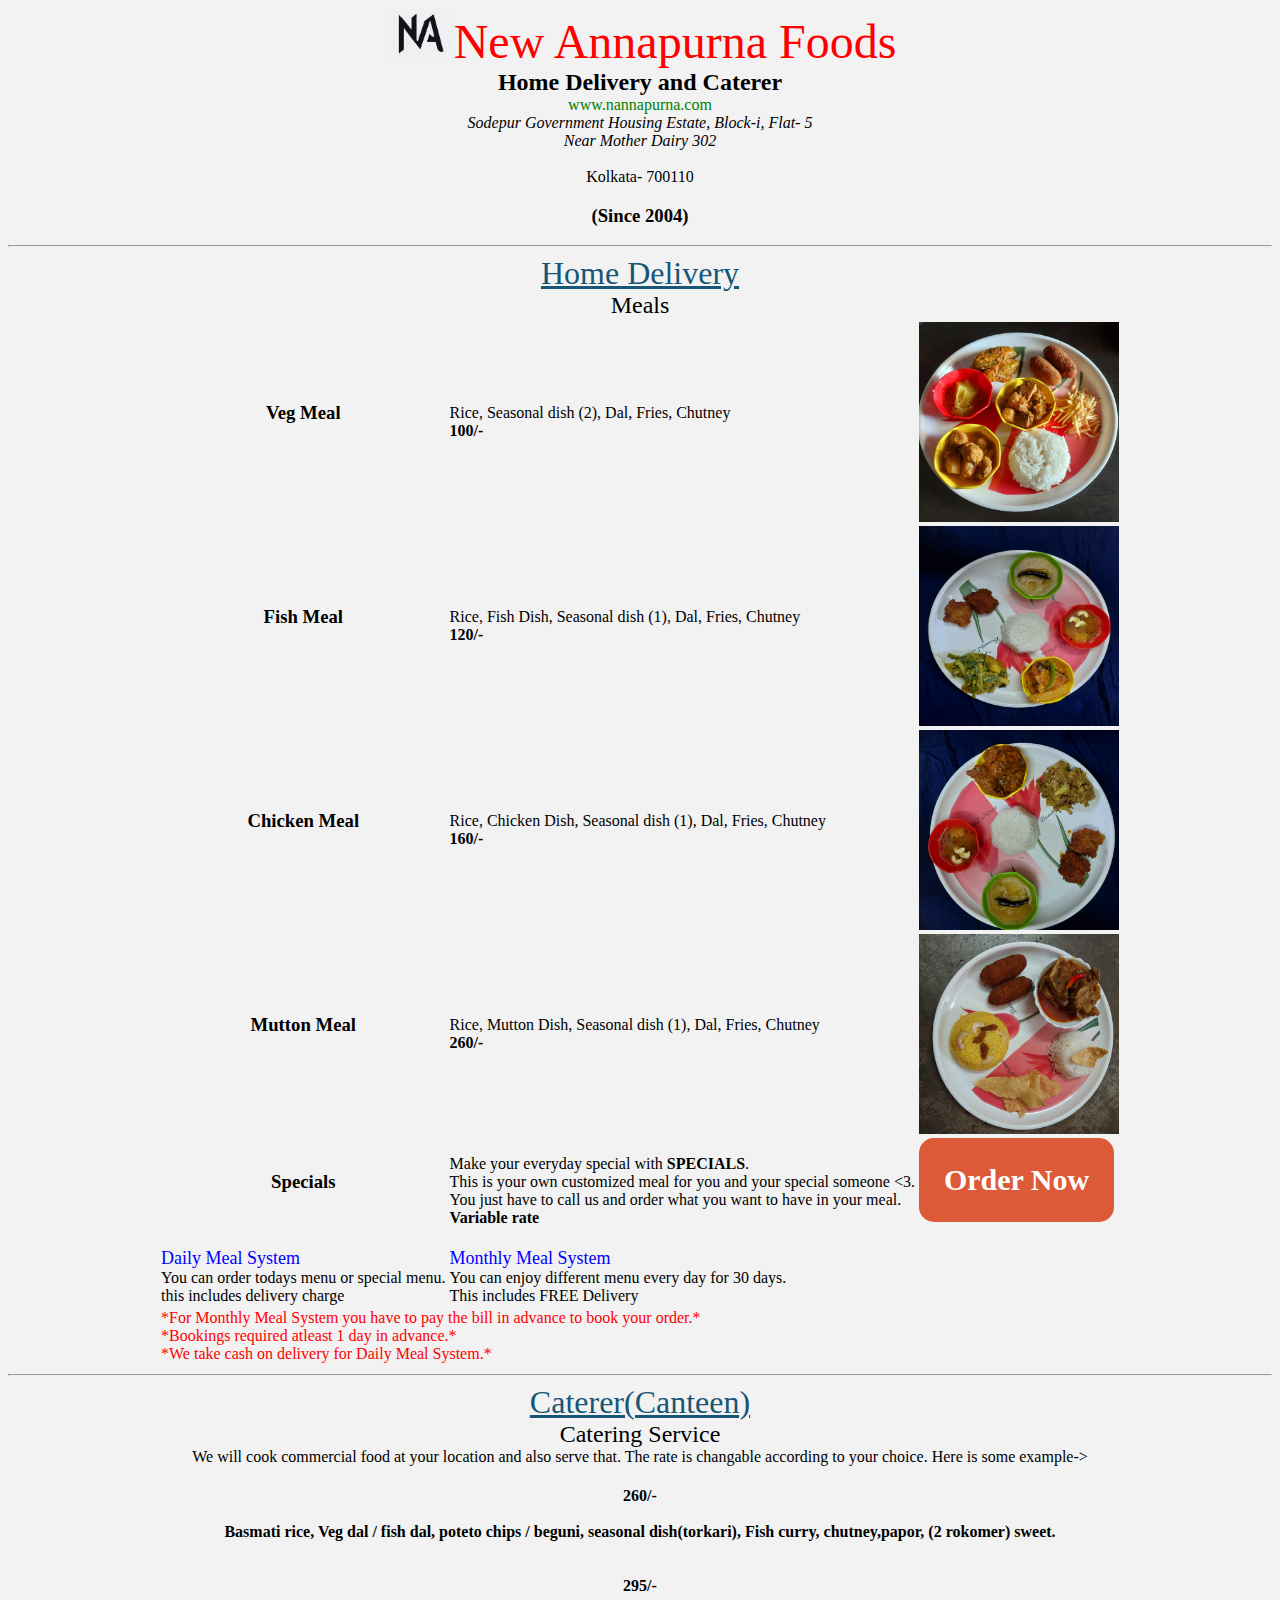
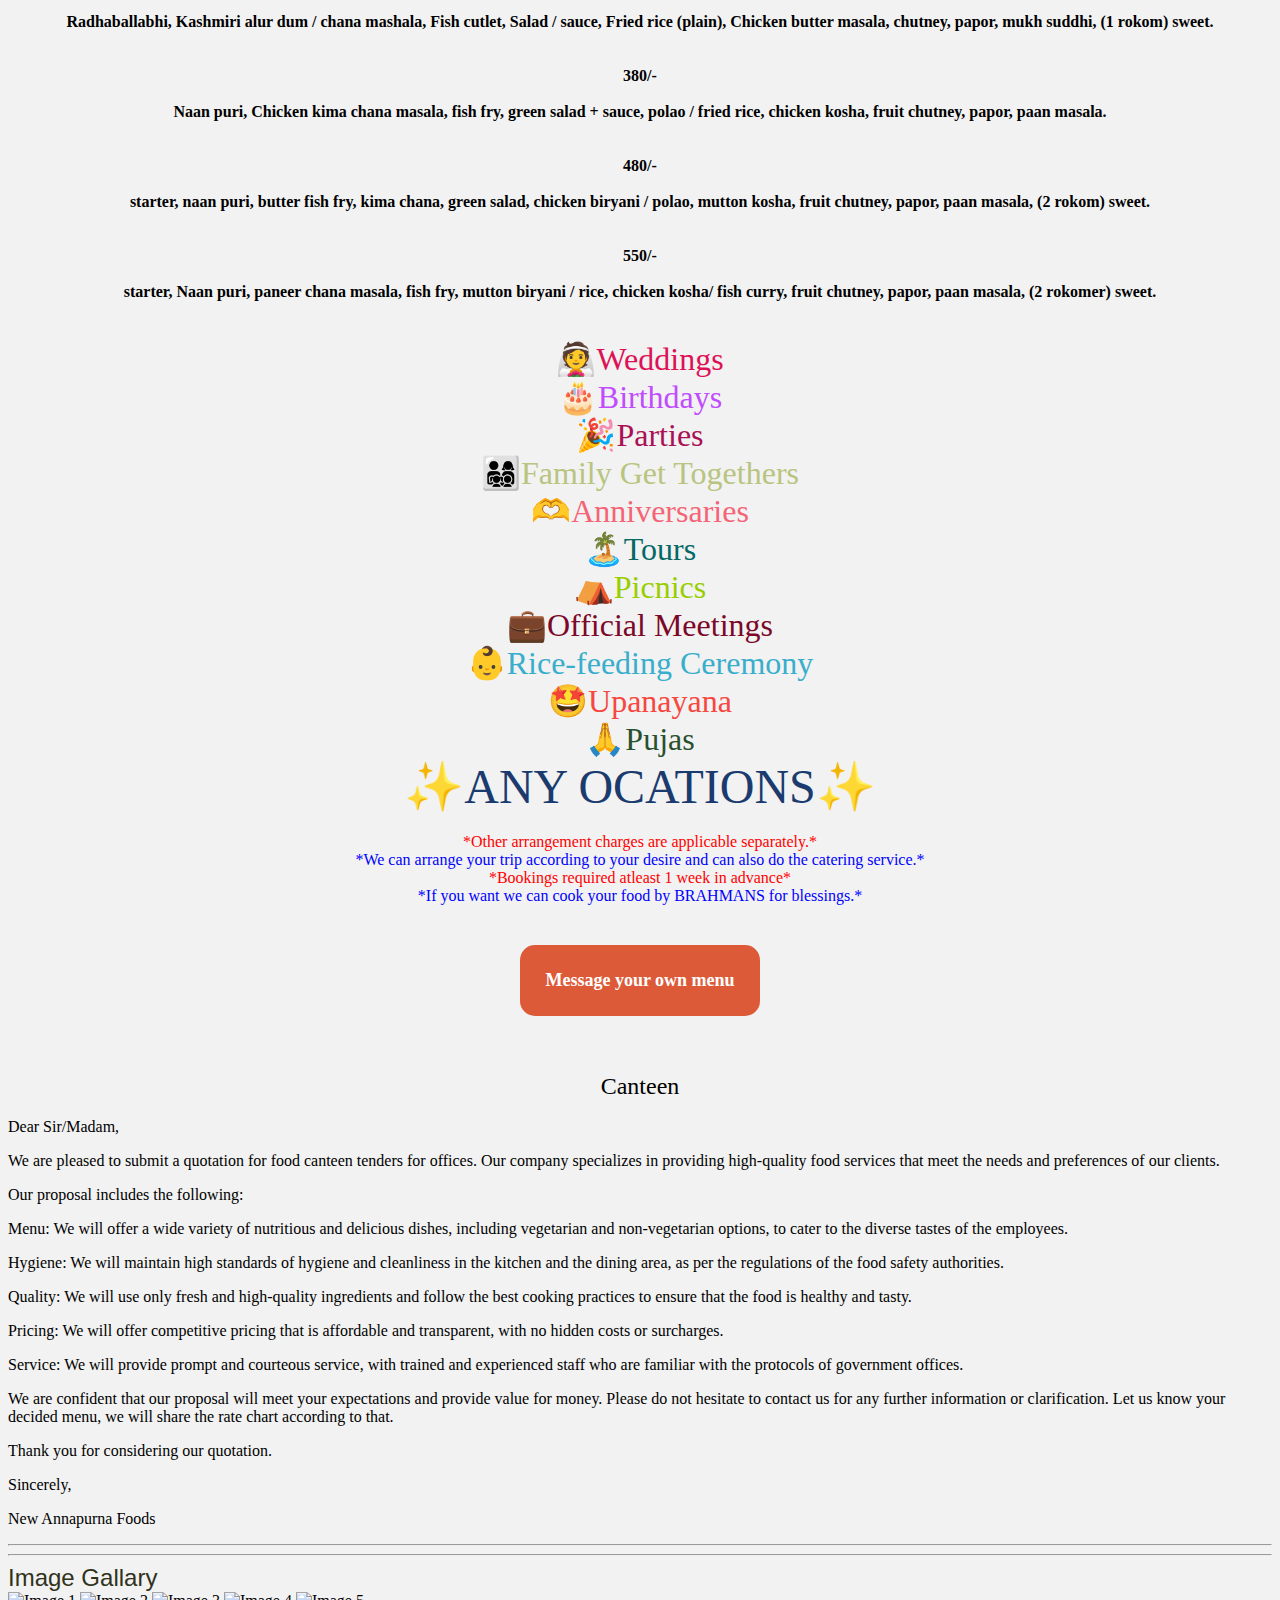
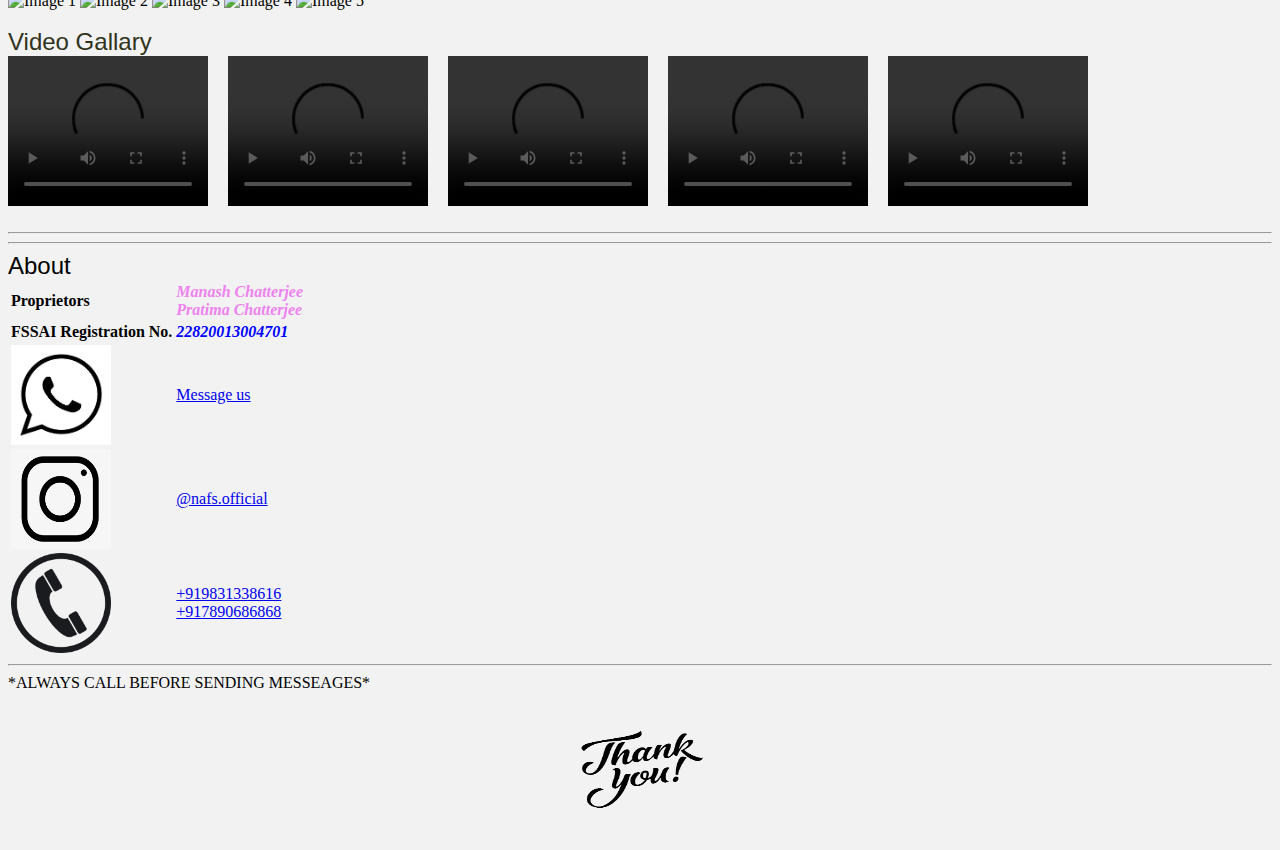
==== Index.html @ 5063ebea "update Index.html" ====
<html>
<head> <title> New Annapurna Home Delivery & Caterer </title><!-- Google tag (gtag.js) -->
    <script async src="https://www.googletagmanager.com/gtag/js?id=G-FZ71G2D14E">
    </script>
    <script>
      window.dataLayer = window.dataLayer || [];
      function gtag(){dataLayer.push(arguments);}
      gtag('js', new Date());
    
      gtag('config', 'G-FZ71G2D14E');
    </script>
    <style>
	#order
	a:link, a:visited {
  background-color: #dd5a39;
  color: white;
  padding: 25px;
  text-align: center;
  text-decoration: none;
  font-size: 30px;
  display: inline-block;
  border-radius: 15px;
}
#order
a:hover, a:active {
  background-color: rgb(212, 63, 26);
  box-shadow: rgb(83, 83, 83) 0 15px 17px 0;

}
</style></Head>
<body bgcolor="#f2f2f2">
<center>
<img src ="logo.jpg" height="50" width="70"><font face="Algerian";font color="Red"font size="20">New Annapurna Foods</font><br>
<font face="Lucida";font size="5"><b>Home Delivery and Caterer</b></font><br> <font color="Green">www.nannapurna.com</font><br><address> Sodepur Government Housing Estate, Block-i, Flat- 5<br> Near Mother Dairy 302</address>
<br> Kolkata- 700110<br>
<h3>(Since 2004)</h3><hr>
<font face="Cooper Black";font size="6";font color="175676"><u> Home Delivery </u></font><br>
<font face="cursive";font size="5">Meals</font>
<table>
<tr>
<th><h3>Veg Meal</h3></th>
<td>Rice, Seasonal dish (2), Dal, Fries, Chutney<br><b>100/-</b></td>
<td><img src="veg meal.jpg" height= "200" width= "200"></td>
</tr>
<tr>
<th><h3>Fish Meal</h3></th>
<td>Rice, Fish Dish, Seasonal dish (1), Dal, Fries, Chutney<br><b>120/-</b></td>
<td><img src="fish meal.jpg" height= "200" width= "200"></td>
</tr>
<tr>
<th><h3>Chicken Meal</h3></th>
<td>Rice, Chicken Dish, Seasonal dish (1), Dal, Fries, Chutney<br><b>160/-</b></td>
<td><img src="chicken meal.jpg" height= "200" width= "200"></td>
</tr>
<tr>
<th><h3>Mutton Meal</h3></th>
<td>Rice, Mutton Dish, Seasonal dish (1), Dal, Fries, Chutney<br><b>260/-</b></td>
<td><img src="mutton meal.jpg" height= "200" width= "200"></td>
</tr>
<tr>
<th><h3>Specials</h3></th>
<td>Make your everyday special with <b>SPECIALS</b>.<br> This is your own customized meal for you and your special someone <3.<br> You just have to call us and order what you want to have in your meal.<br><b>Variable rate</b></td>
<td><h4 id="order"><a href="tel:+919831338616" target="_blank">Order Now</a></h4></td>
</tr>
<tr>
<td>
<font size="4";font color="blue"> Daily Meal System </font>
<br> You can order todays menu or special menu.
<br> this includes delivery charge
</td>
<td>
<font size="4";font color="blue"> Monthly Meal System </font>
<br> You can enjoy different menu every day for 30 days.
<br> This includes FREE Delivery
</td>
<td></td>
</tr>
<tr>
<td colspan="3">
<font size="3";font color="red">*For Monthly Meal System you have to pay the bill in advance to book your order.*</font><br>
<font size="3";font color="red">*Bookings required atleast 1 day in advance.*</font><br>
<font size="3";font color="red">*We take cash on delivery for Daily Meal System.*</font><br>
</td>
</tr>
</table>

<hr>
<font face="Cooper Black";font size="6";font color="175676"><u> Caterer(Canteen) </u></font><br>
<font face="cursive";font size="5">Catering Service</font><br>
We will cook commercial food at your location and also serve that. The rate is changable according to your choice. Here is some example-><br>
<h4><b>260/-</b><br><br>

Basmati rice, Veg dal / fish dal, poteto chips / beguni, seasonal dish(torkari), Fish curry, chutney,papor, (2 rokomer) sweet. <br><br><br>

<b>295/-</b><br><br>

 Radhaballabhi, Kashmiri alur dum / chana mashala, Fish cutlet, Salad / sauce, Fried rice (plain), Chicken butter masala, chutney, papor, mukh suddhi, (1 rokom) sweet. <br><br><br>

<b>380/-</b><br><br>

Naan puri, Chicken kima chana masala, fish fry, green salad + sauce, polao / fried rice, chicken kosha, fruit chutney, papor, paan masala. <br><br><br>

<b>480/-</b><br><br>

starter, naan puri, butter fish fry, kima chana, green salad, chicken biryani / polao, mutton kosha, fruit chutney, papor, paan masala, (2 rokom) sweet. <br><br><br>

<b>550/-</b><br><br>

starter, Naan puri, paneer chana masala, fish fry, mutton biryani / rice, chicken kosha/ fish curry, fruit chutney, papor, paan masala, (2 rokomer) sweet. <br></h4><br>


 <font face= "Georgia"; font color="DD1155"; font size="6">👰Weddings</font>
<br>
<font face= "Georgia"; font color="C04CFD"; font size="6">🎂Birthdays</font>
<br>
<font face= "Georgia"; font color="AA1155"; font size="6">🎉Parties</font>
<br>
<font face= "Georgia"; font color="B8C480"; font size="6">👨‍👩‍👧‍👦Family Get Togethers</font>
<br>
<font face= "Georgia"; font color="F56476"; font size="6">🫶Anniversaries</font>
<br>
<font face= "Georgia"; font color="046865"; font size="6">🏝️Tours</font>
<br>
<font face= "Georgia"; font color="98CE00"; font size="6">⛺Picnics</font>
<br>

<font face= "Georgia"; font color="7B0828"; font size="6">💼Official Meetings</font>
<br>
<font face= "Georgia"; font color="38AECC"; font size="6">👶Rice-feeding Ceremony</font>
<br>
<font face= "Georgia"; font color="F64740"; font size="6">🤩Upanayana</font>
<br>
<font face= "Georgia"; font color="28502E"; font size="6">🙏Pujas</font>
<br>
<font face= "Georgia"; font color="1B3B6F"; font size="7">✨ANY OCATIONS✨</font>
<br>
<br>
<font size="3";font color="red">*Other arrangement charges are applicable separately.*</font><br>
<font size="3";font color="blue">*We can arrange your trip according to your desire and can also do the catering service.*</font><br>
<font size="3";font color="red">*Bookings required atleast 1 week in advance*</font><br>
<font size="3";font color="blue">*If you want we can cook your food by BRAHMANS for blessings.*</font>

<br>
<br>
<h4 id="order">
<a href="https://wa.me/message/JESTJLVNZFCLF1"> <font face="Cooper Black";font size="4">Message your own menu</font></a></h4>
<br>
<br>

<font face="cursive";font size="5">Canteen</font><br><br></center>
Dear Sir/Madam,

<p>We are pleased to submit a quotation for food canteen tenders for offices. Our company specializes in providing high-quality food services that meet the needs and preferences of our clients.</p>

<p>Our proposal includes the following:</p>

<p>Menu: We will offer a wide variety of nutritious and delicious dishes, including vegetarian and non-vegetarian options, to cater to the diverse tastes of the employees.</p>

<p>Hygiene: We will maintain high standards of hygiene and cleanliness in the kitchen and the dining area, as per the regulations of the food safety authorities.</p>

<p>Quality: We will use only fresh and high-quality ingredients and follow the best cooking practices to ensure that the food is healthy and tasty.</p>

<p>Pricing: We will offer competitive pricing that is affordable and transparent, with no hidden costs or surcharges.</p>

<p>Service: We will provide prompt and courteous service, with trained and experienced staff who are familiar with the protocols of government offices.</p>

<p>We are confident that our proposal will meet your expectations and provide value for money. Please do not hesitate to contact us for any further information or clarification. Let us know your decided menu, we will share the rate chart according to that.</p>

<p>Thank you for considering our quotation.<p>

<p>Sincerely,<p>

New Annapurna Foods
<hr>
<hr>

<font face= "Arial"; font color="30321C"; font size="5"> Image Gallary </font>
<div class="scroll-gallery">
  <div class="scroll-wrapper">
    <img src="image1.jpg" alt="Image 1">
    <img src="image2.jpg" alt="Image 2">
    <img src="image3.jpg" alt="Image 3">
    <img src="image4.jpg" alt="Image 4">
    <img src="image5.jpg" alt="Image 5">
  </div>
</div>
<br>
<font face= "Arial"; font color="30321C"; font size="5"> Video Gallary </font>

<!DOCTYPE html>
<html>
<head>
	<title>Video Gallery</title>
	<style>
		.video-gallery {
			display: flex;
			overflow-x: scroll;
			scrollbar-width: none;
			-ms-overflow-style: none;
		}
		.video-gallery::-webkit-scrollbar {
			display: none;
		}
		.video-item {
			margin-right: 20px;
		}
		.video-item:last-child {
			margin-right: 0;
		}
		.video-item video {
			width: 200px;
			height: 150px;
			object-fit: cover;
		}
	</style>
</head>
<body>
	<div class="video-gallery">
		<div class="video-item">
			<video controls>
				<source src="c.mp4" type="video/mp4">
			</video>
		</div>
		<div class="video-item">
			<video controls>
				<source src="video2.mp4" type="video/mp4">
			</video>
		</div>
		<div class="video-item">
			<video controls>
				<source src="video3.mp4" type="video/mp4">
			</video>
		</div>
		<div class="video-item">
			<video controls>
				<source src="video4.mp4" type="video/mp4">
			</video>
		</div>
		<div class="video-item">
			<video controls>
				<source src="video5.mp4" type="video/mp4">
			</video>
		</div>
	</div>
</body>
</html>
<br>

<hr>
<hr>
<font face= "Arial"; font color="black"; font size="5"> About </font>
<table>
<tr>
<td> <b>Proprietors</b></td>
<td>  <font color="violet"><b><i>Manash Chatterjee</i></b></font><br>
<font color="violet"><b><i>Pratima Chatterjee</i></b></font>
</td>
</tr>
<tr>
<td><b>FSSAI Registration No.</b>
</td>
<td> <font color="blue"><b><i>22820013004701</i></b></font>
</td>
</tr>
<tr>
<td><img src="wap.png" height="100" width="100">
</td>
<td><a href="https://wa.me/message/JESTJLVNZFCLF1"> Message us</a>
</td>
</tr>
<tr>
<td>
<img src="insta.png" height="100" width="100">
</td>
<td>
<a href="https://www.instagram.com/invites/contact/?i=167dop183yjb4&utm_content=r518wp4"> @nafs.official</a>
</td>
</tr>
<tr>
<td>
<img src="call.png" height="100" width="100"></td>
<td><a href="tel:+919831338616"> +919831338616 </a><br>
<a href="tel:+917890686868"> +917890686868 </a>
</td>
</tr>
</table>
<hr>
*ALWAYS CALL BEFORE SENDING MESSEAGES*
<center>
<a href="Thanks.html"><img src="thanks.png" height="150" width="200"></center></a>
</center>
</body>
</html>
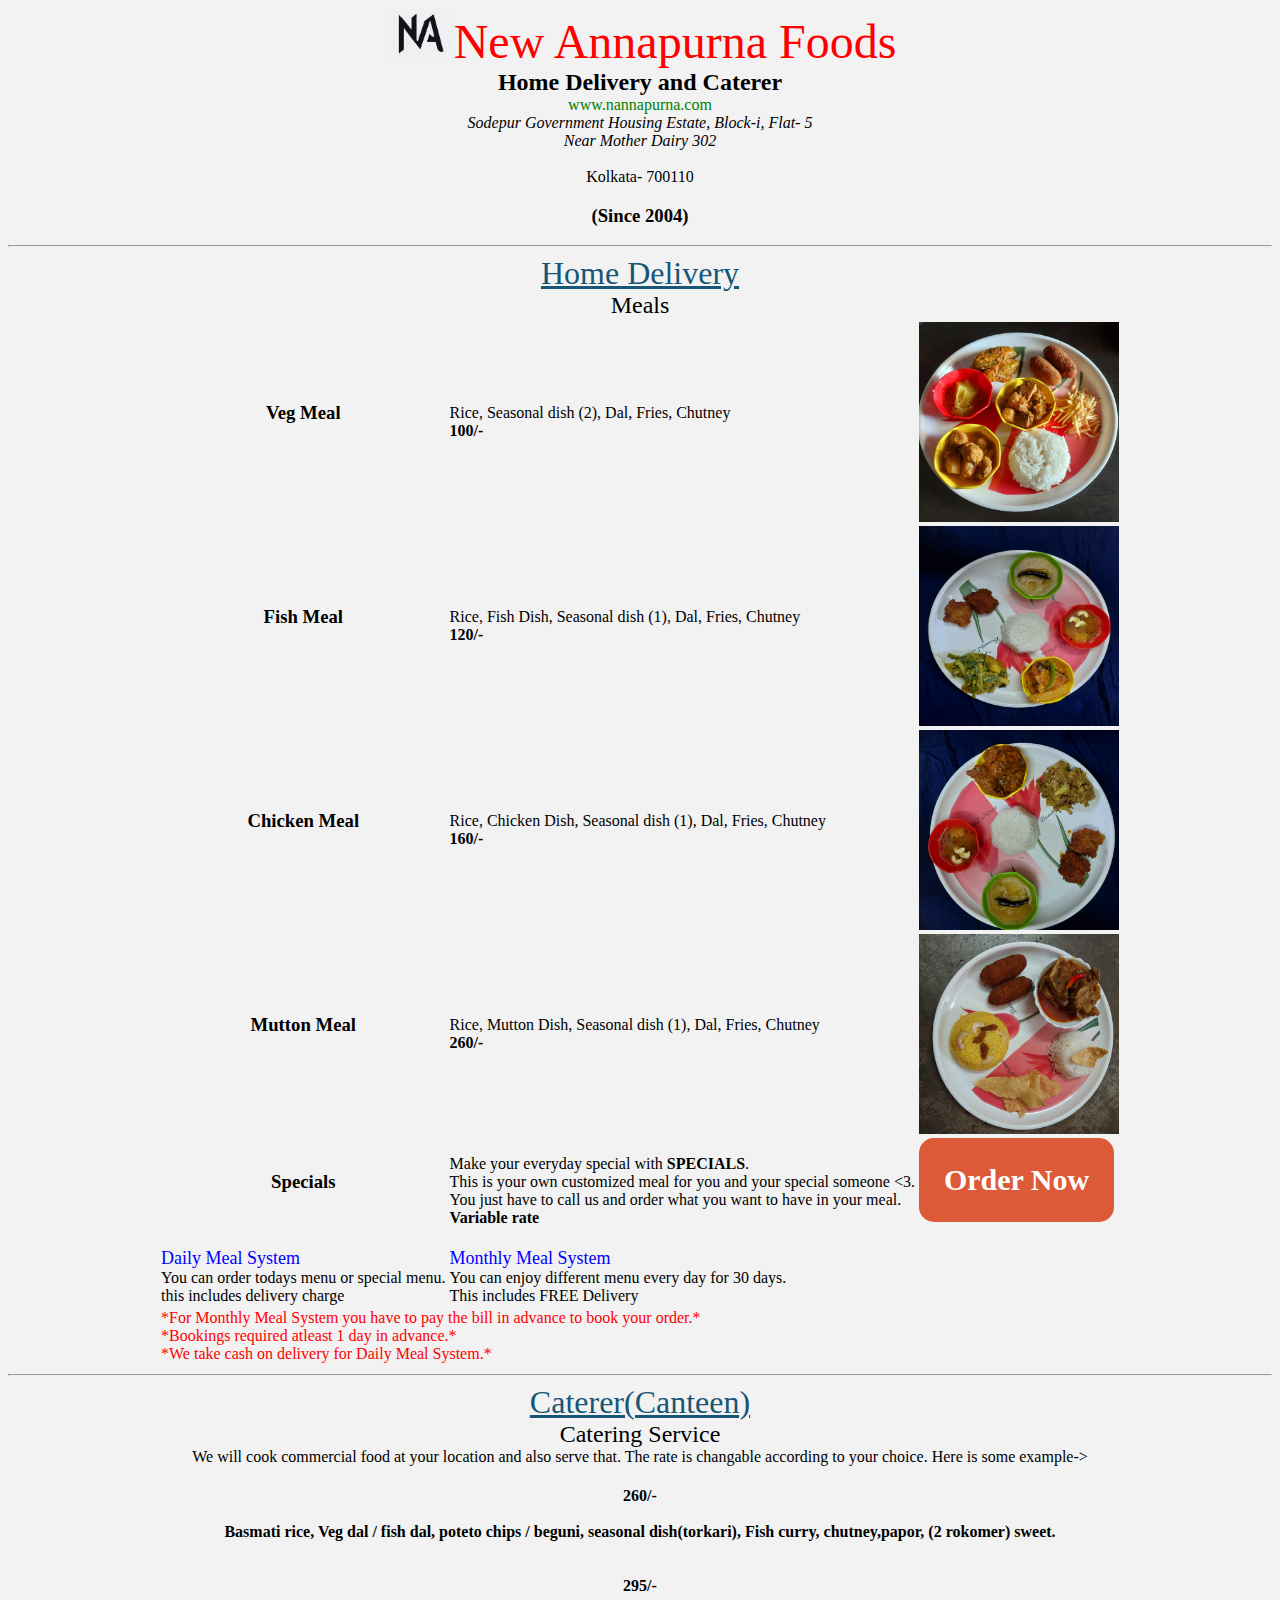
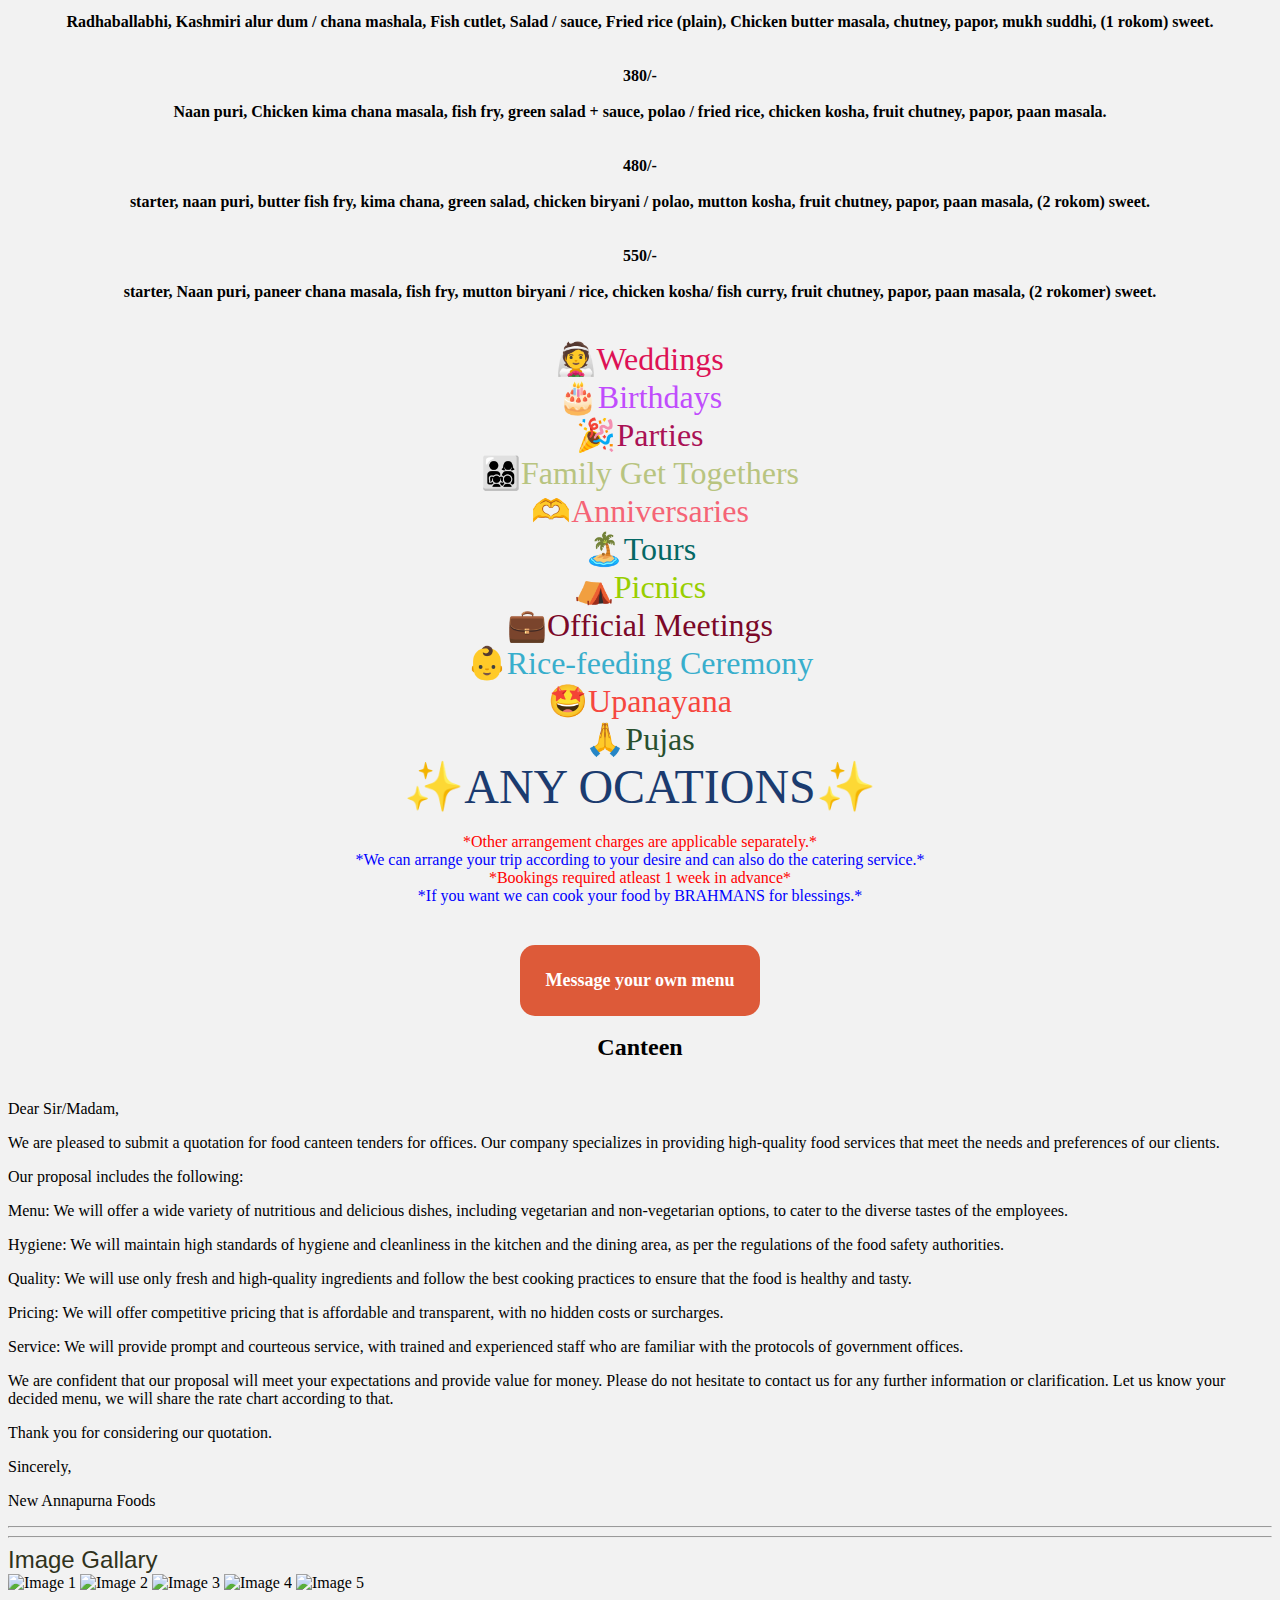
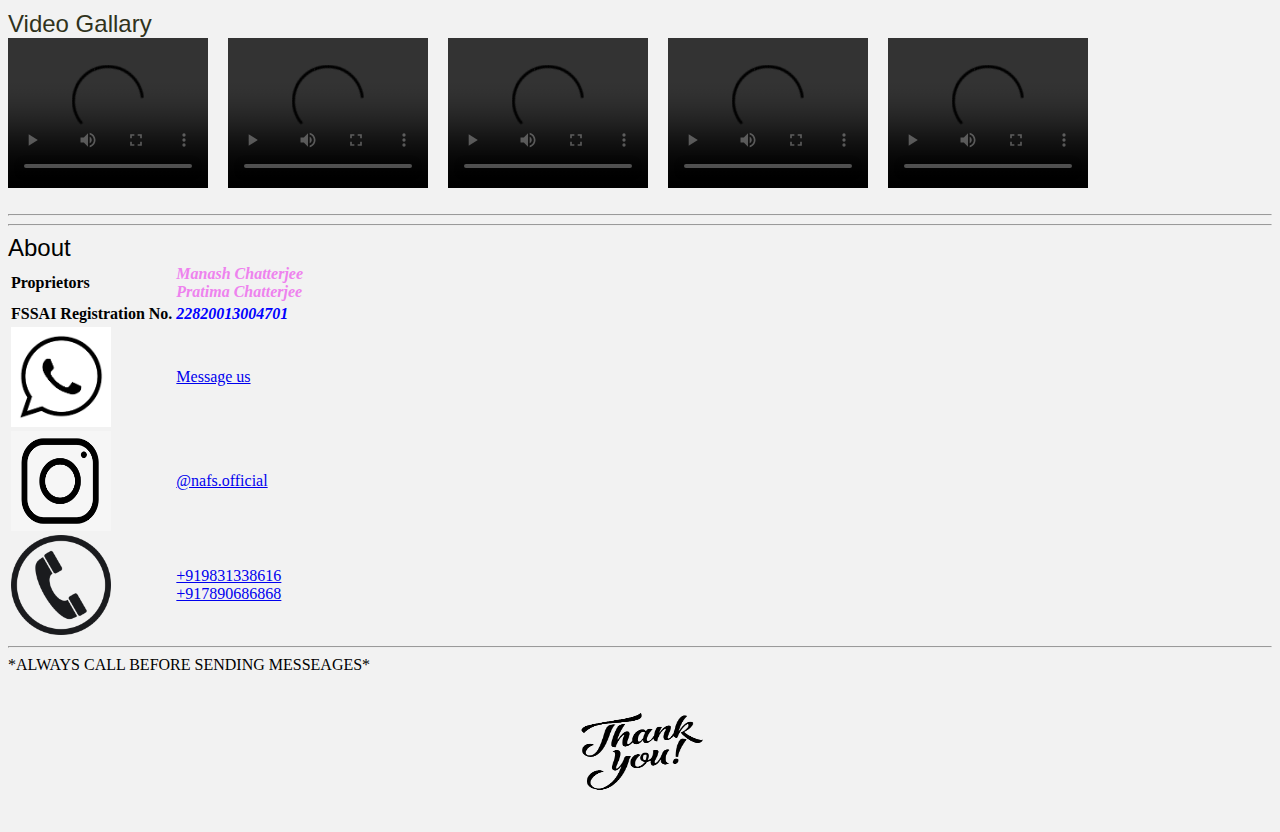
==== commit 298c42ae: "Update Index.html" ====
--- a/Index.html
+++ b/Index.html
@@ -9,7 +9,7 @@
     
       gtag('config', 'G-FZ71G2D14E');
     </script>
-    <style>
+	<style>
 	#order
 	a:link, a:visited {
   background-color: #dd5a39;
@@ -143,7 +143,7 @@
 <br>
 <br>
 <h4 id="order">
-<a href="https://wa.me/message/JESTJLVNZFCLF1"> <font face="Cooper Black";font size="4">Message your own menu</font></a></h4>
+<a href="https://wa.me/message/JESTJLVNZFCLF1"> <font face="Cooper Black";font size="4">Message your own menu</font></a>
 <br>
 <br>
 
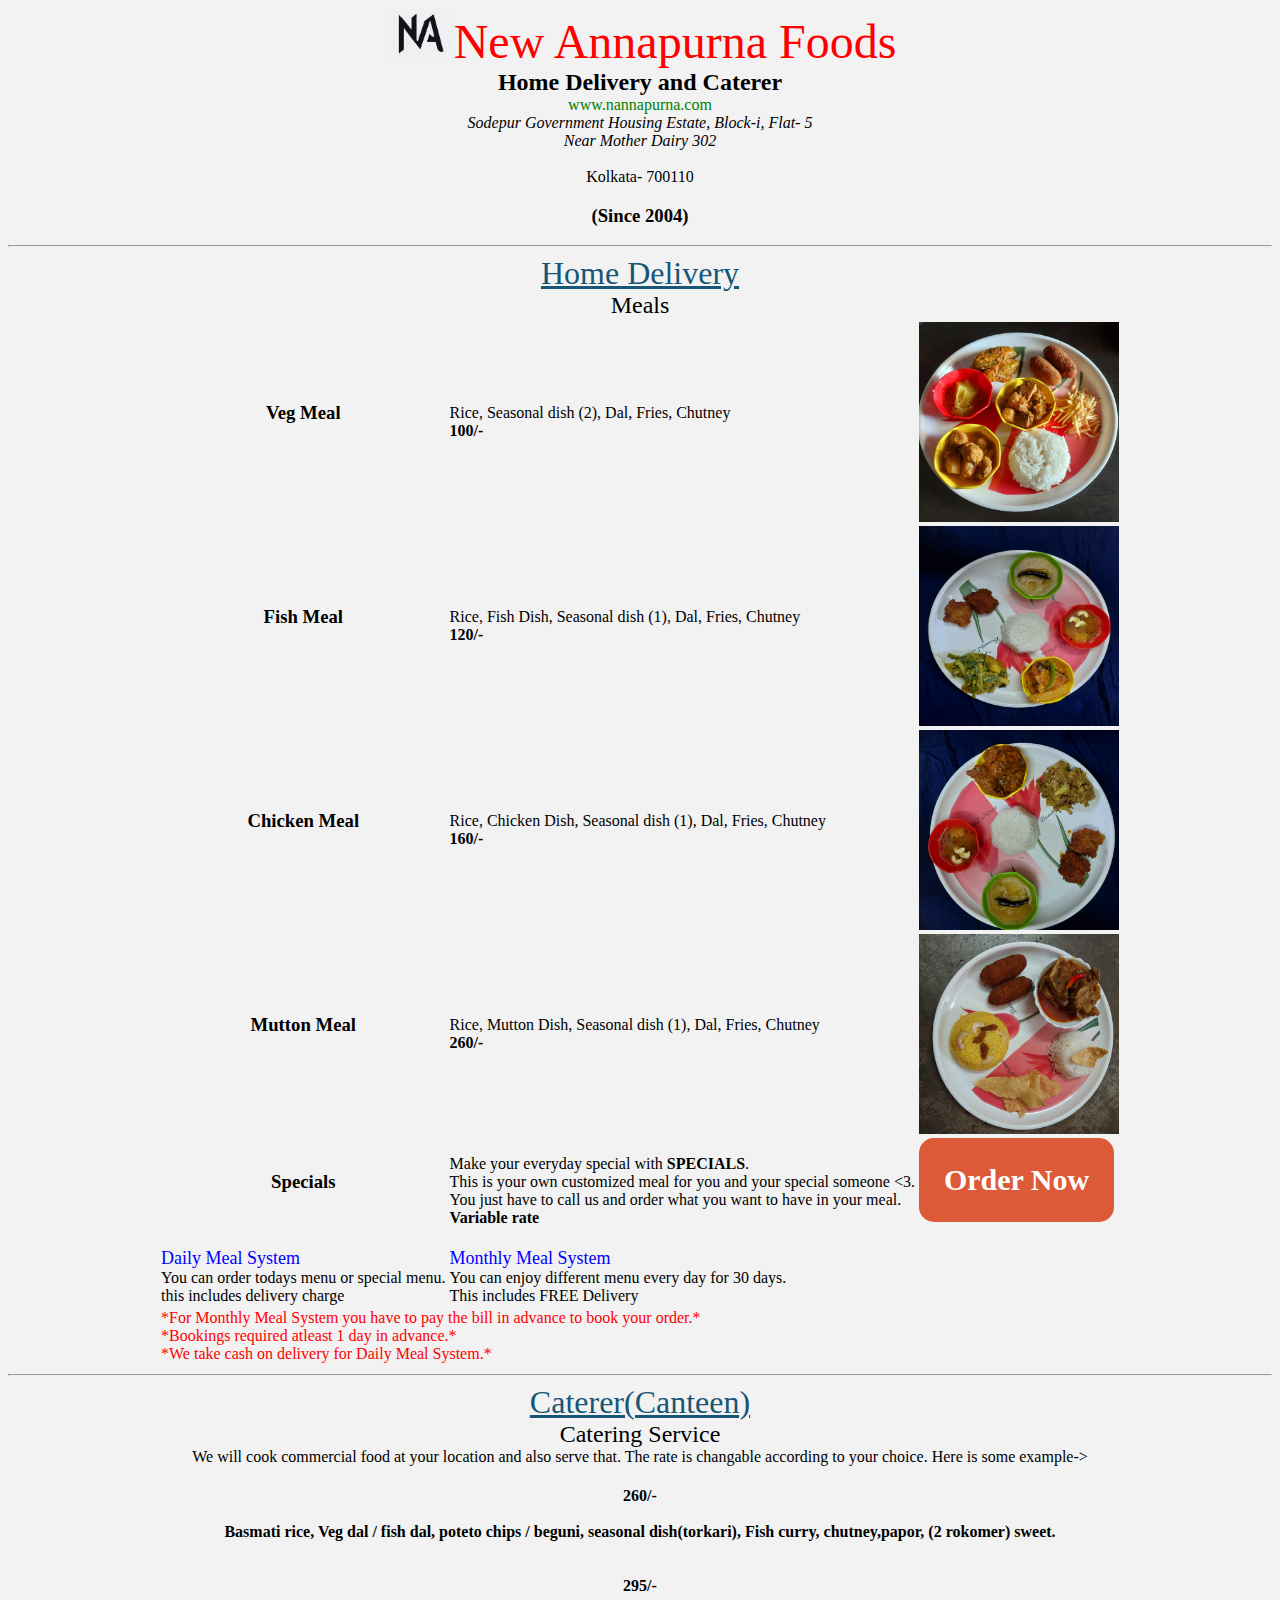
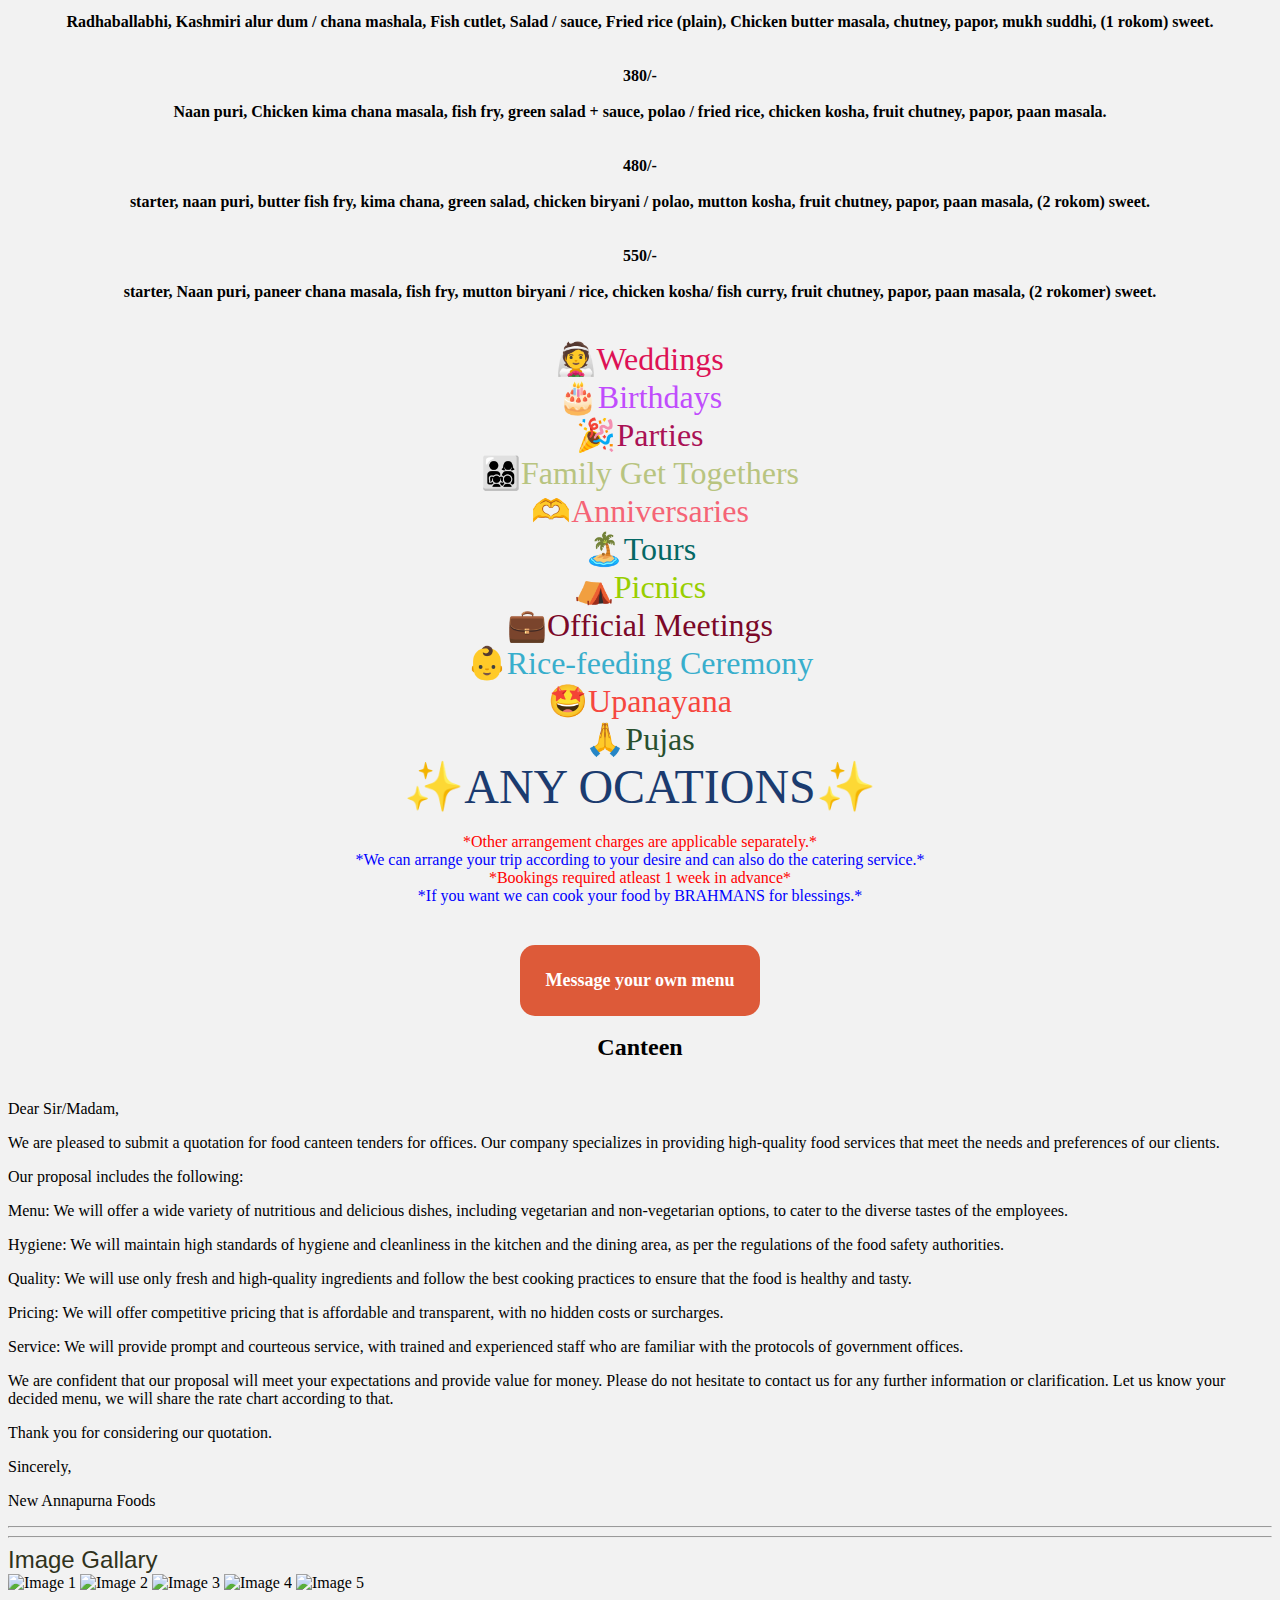
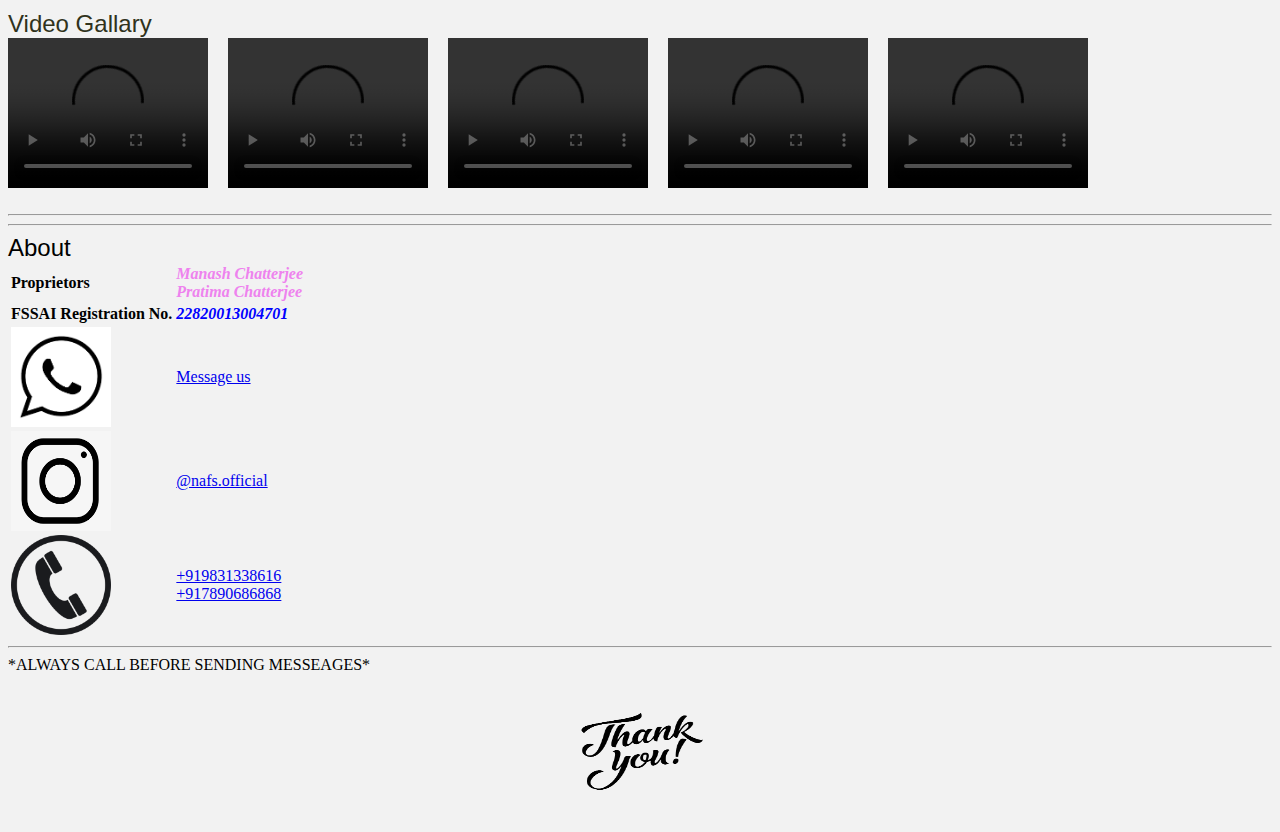
==== commit 8282e791: "update index.html" ====
--- a/Index.html
+++ b/Index.html
@@ -24,7 +24,7 @@
 #order
 a:hover, a:active {
   background-color: rgb(212, 63, 26);
-  box-shadow: rgb(83, 83, 83) 0 15px 17px 0;
+  box-shadow: rgb(83, 83, 83) 10px 25px 30px;
 
 }
 </style></Head>
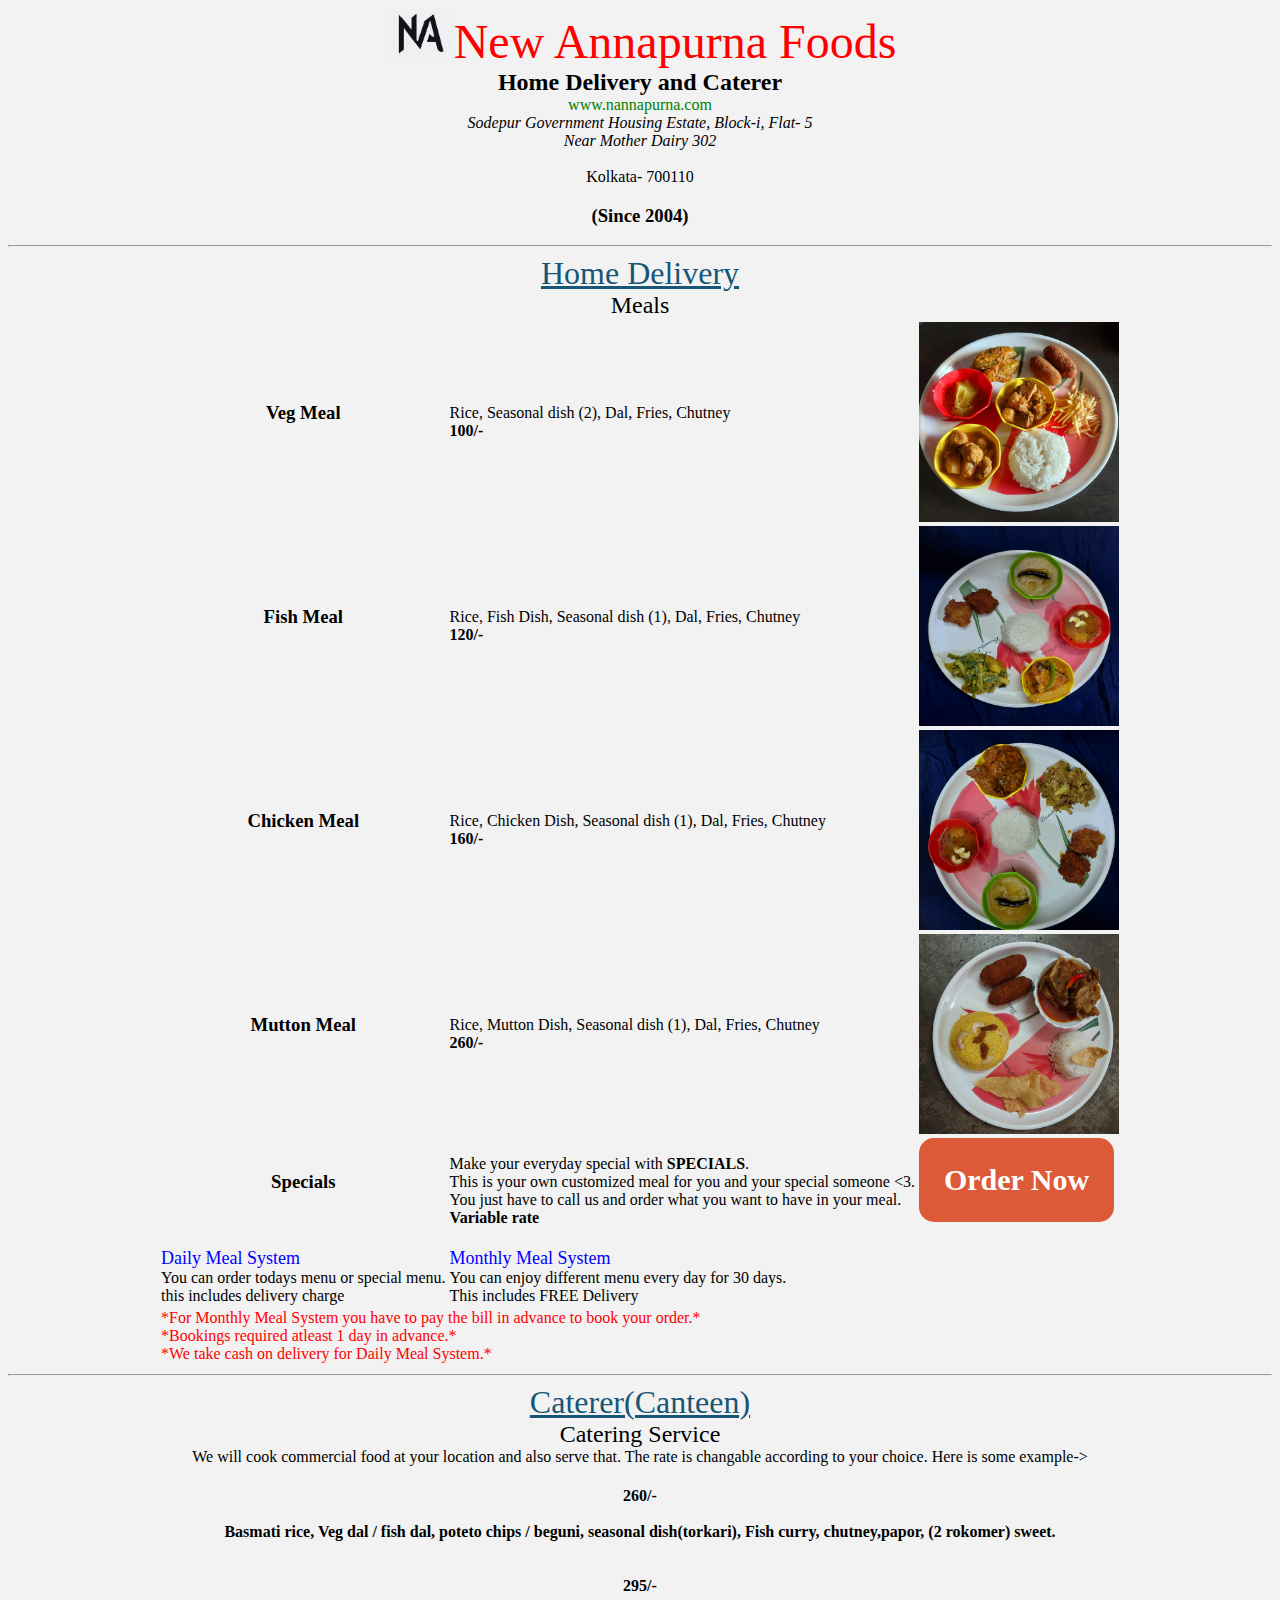
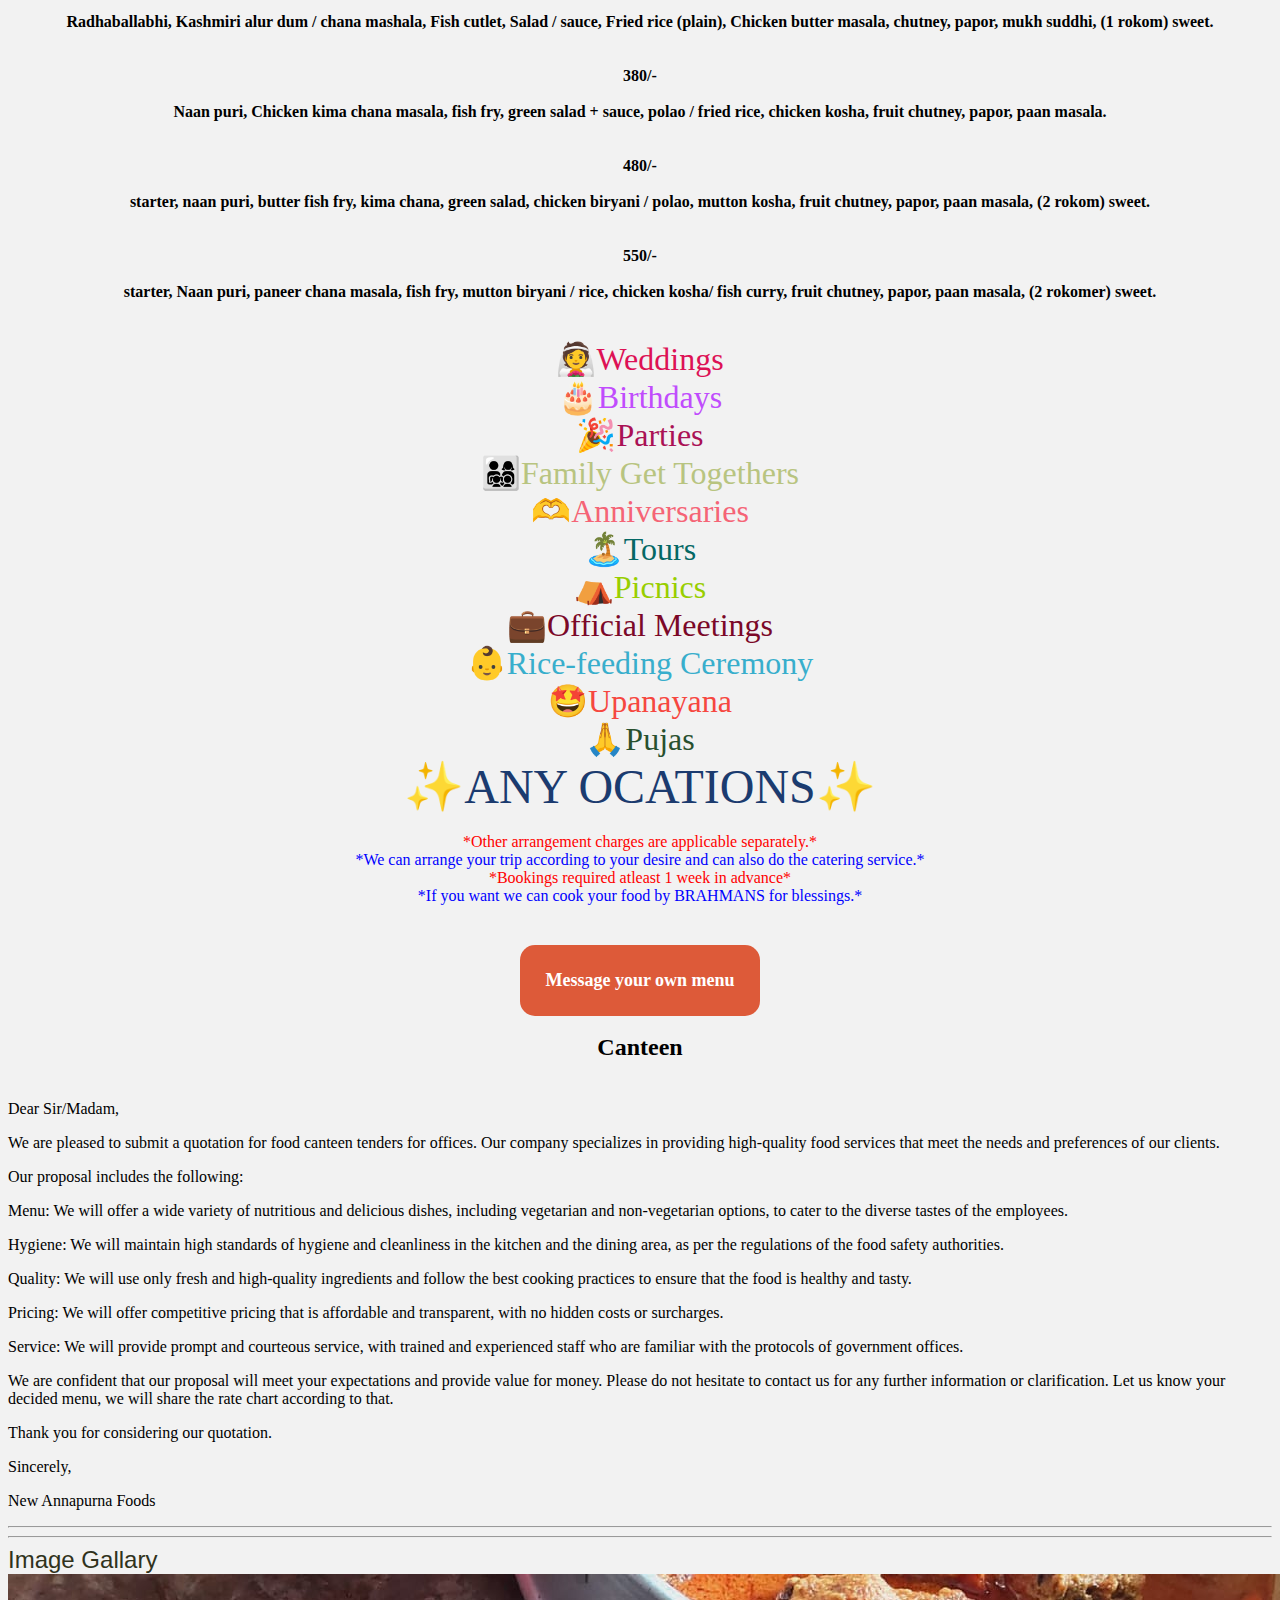
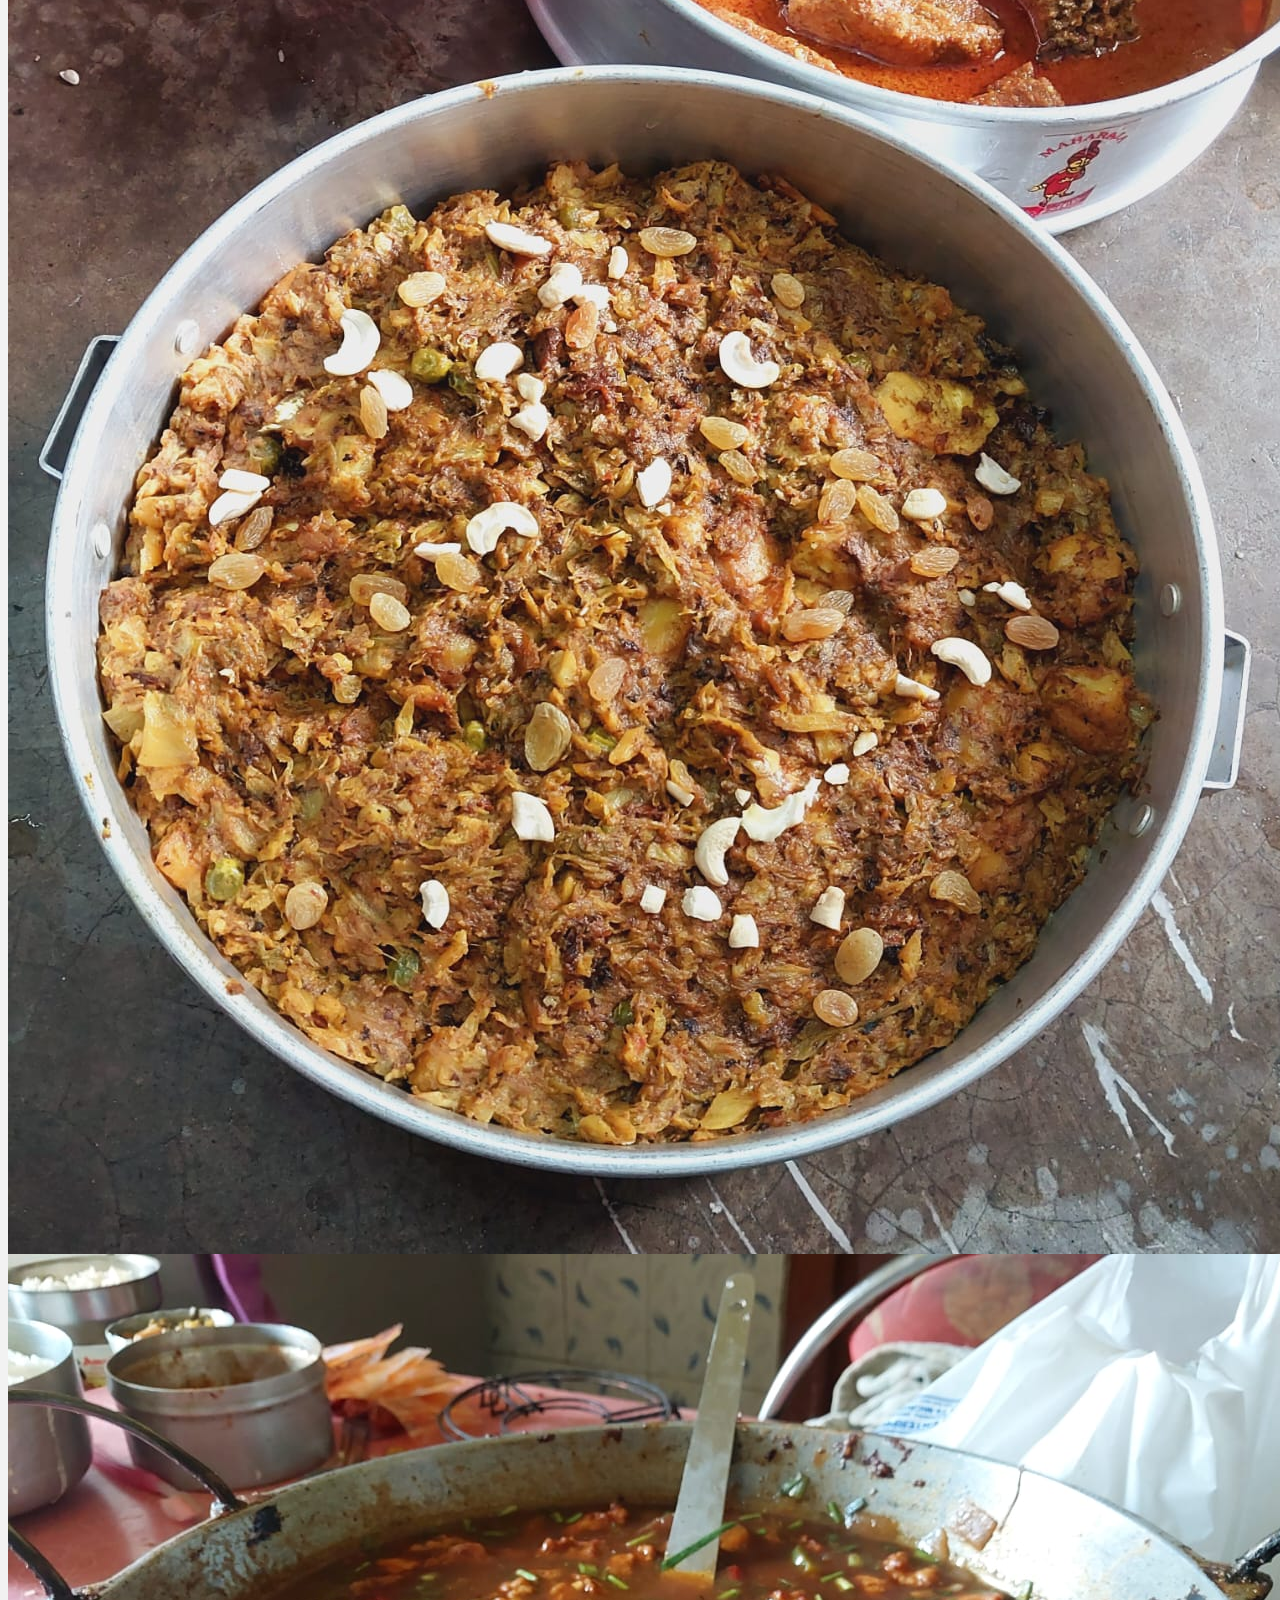
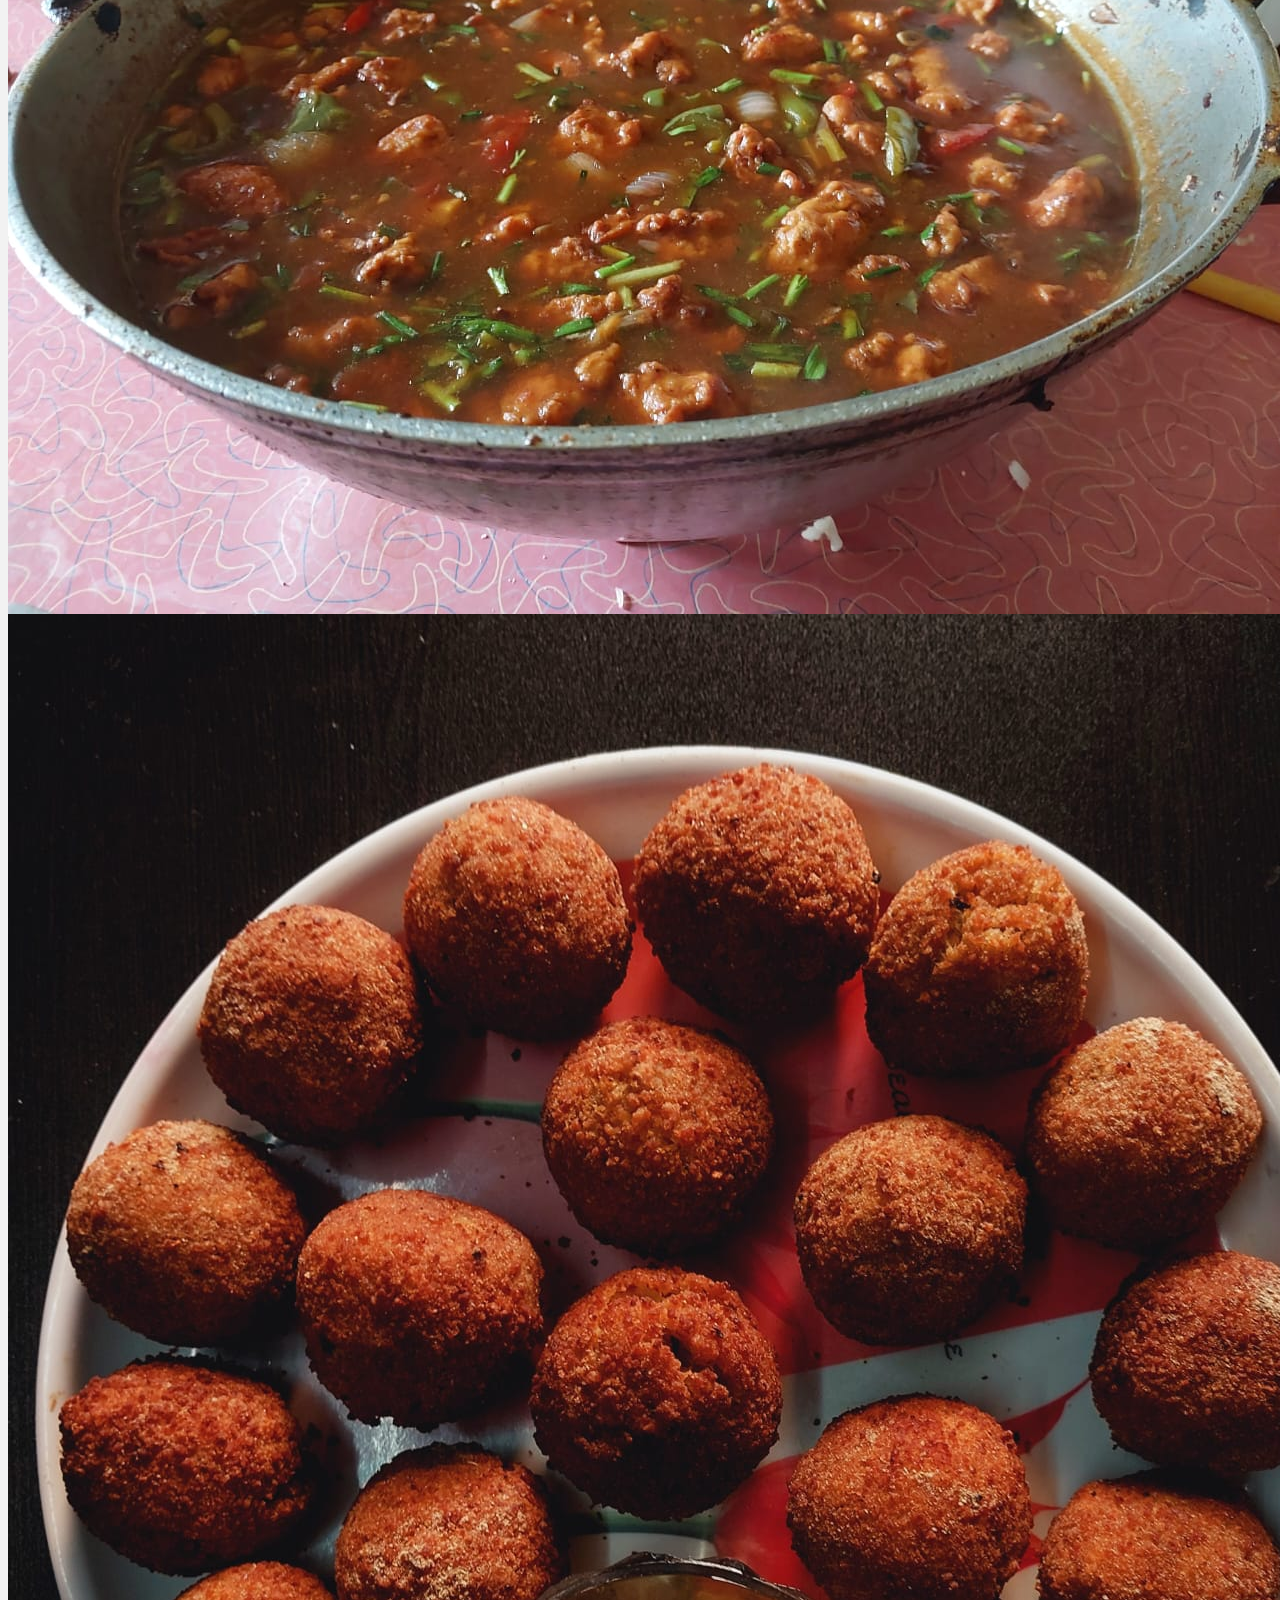
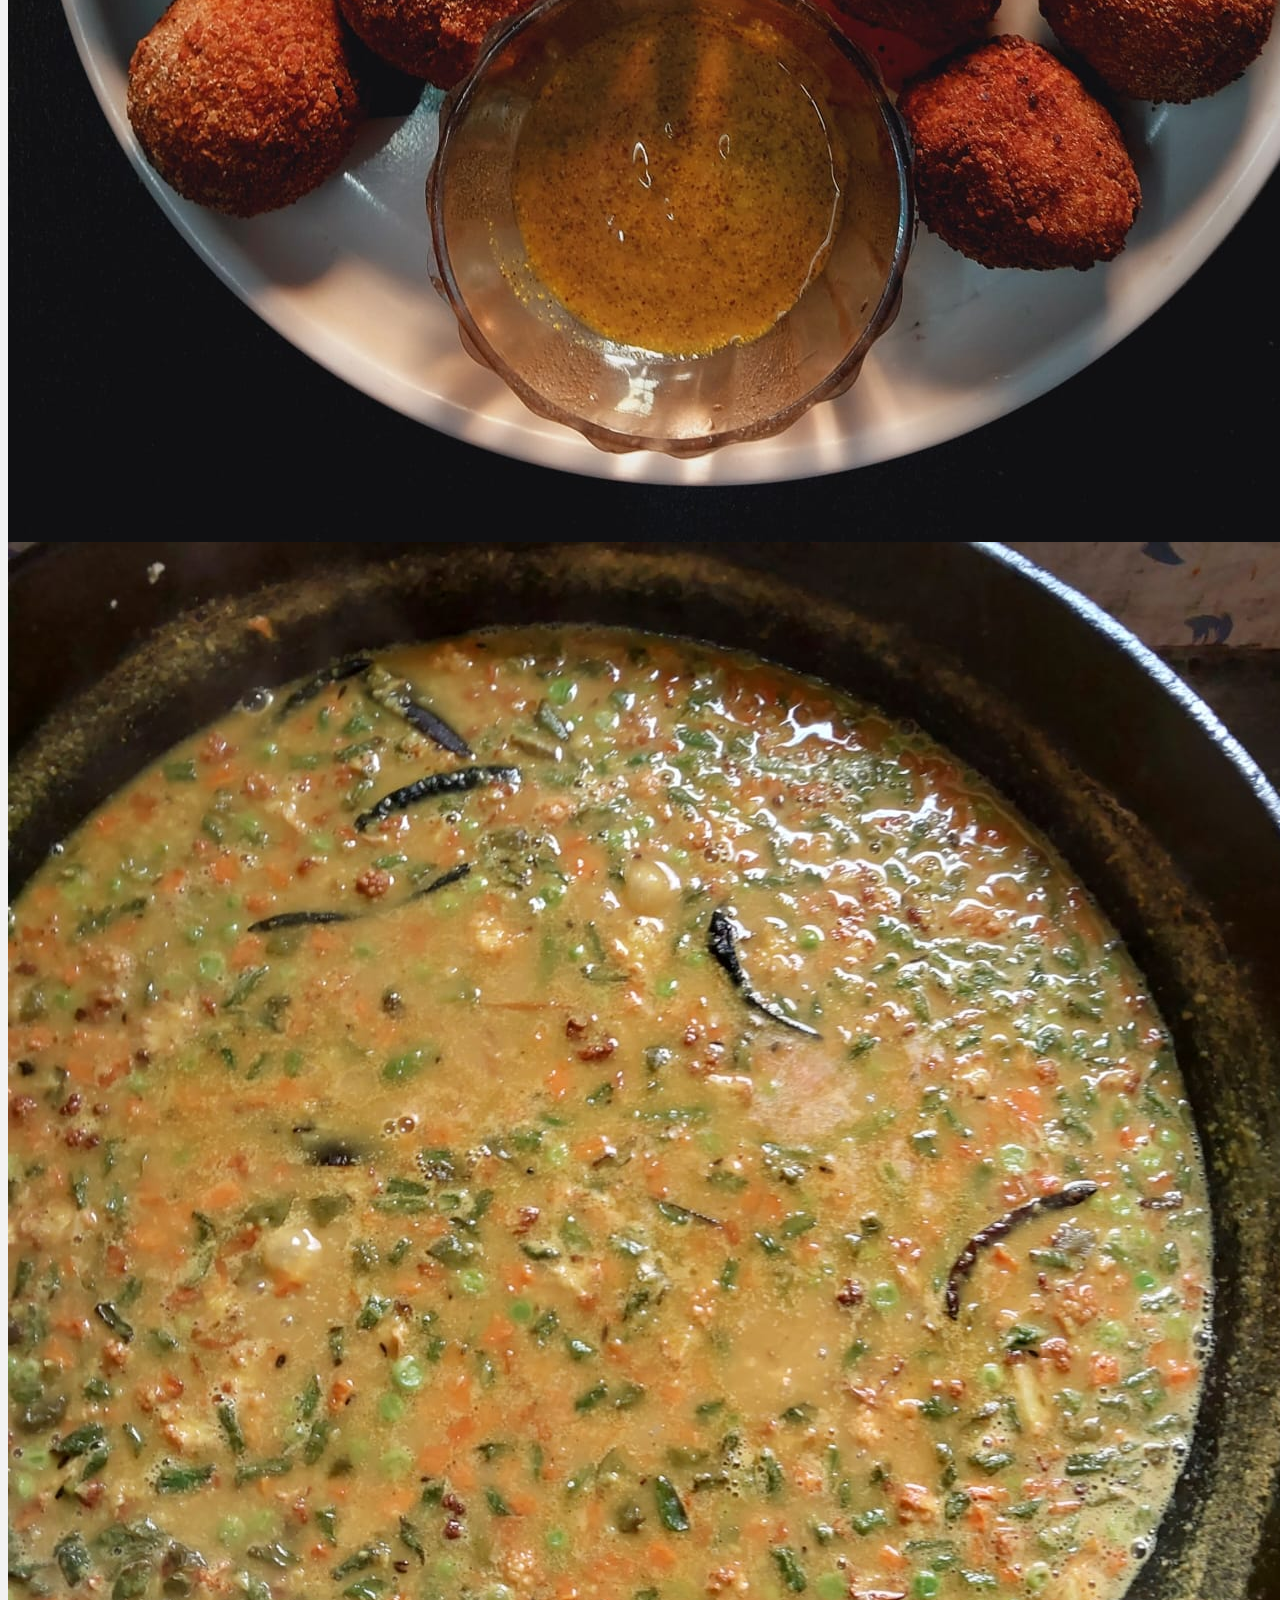
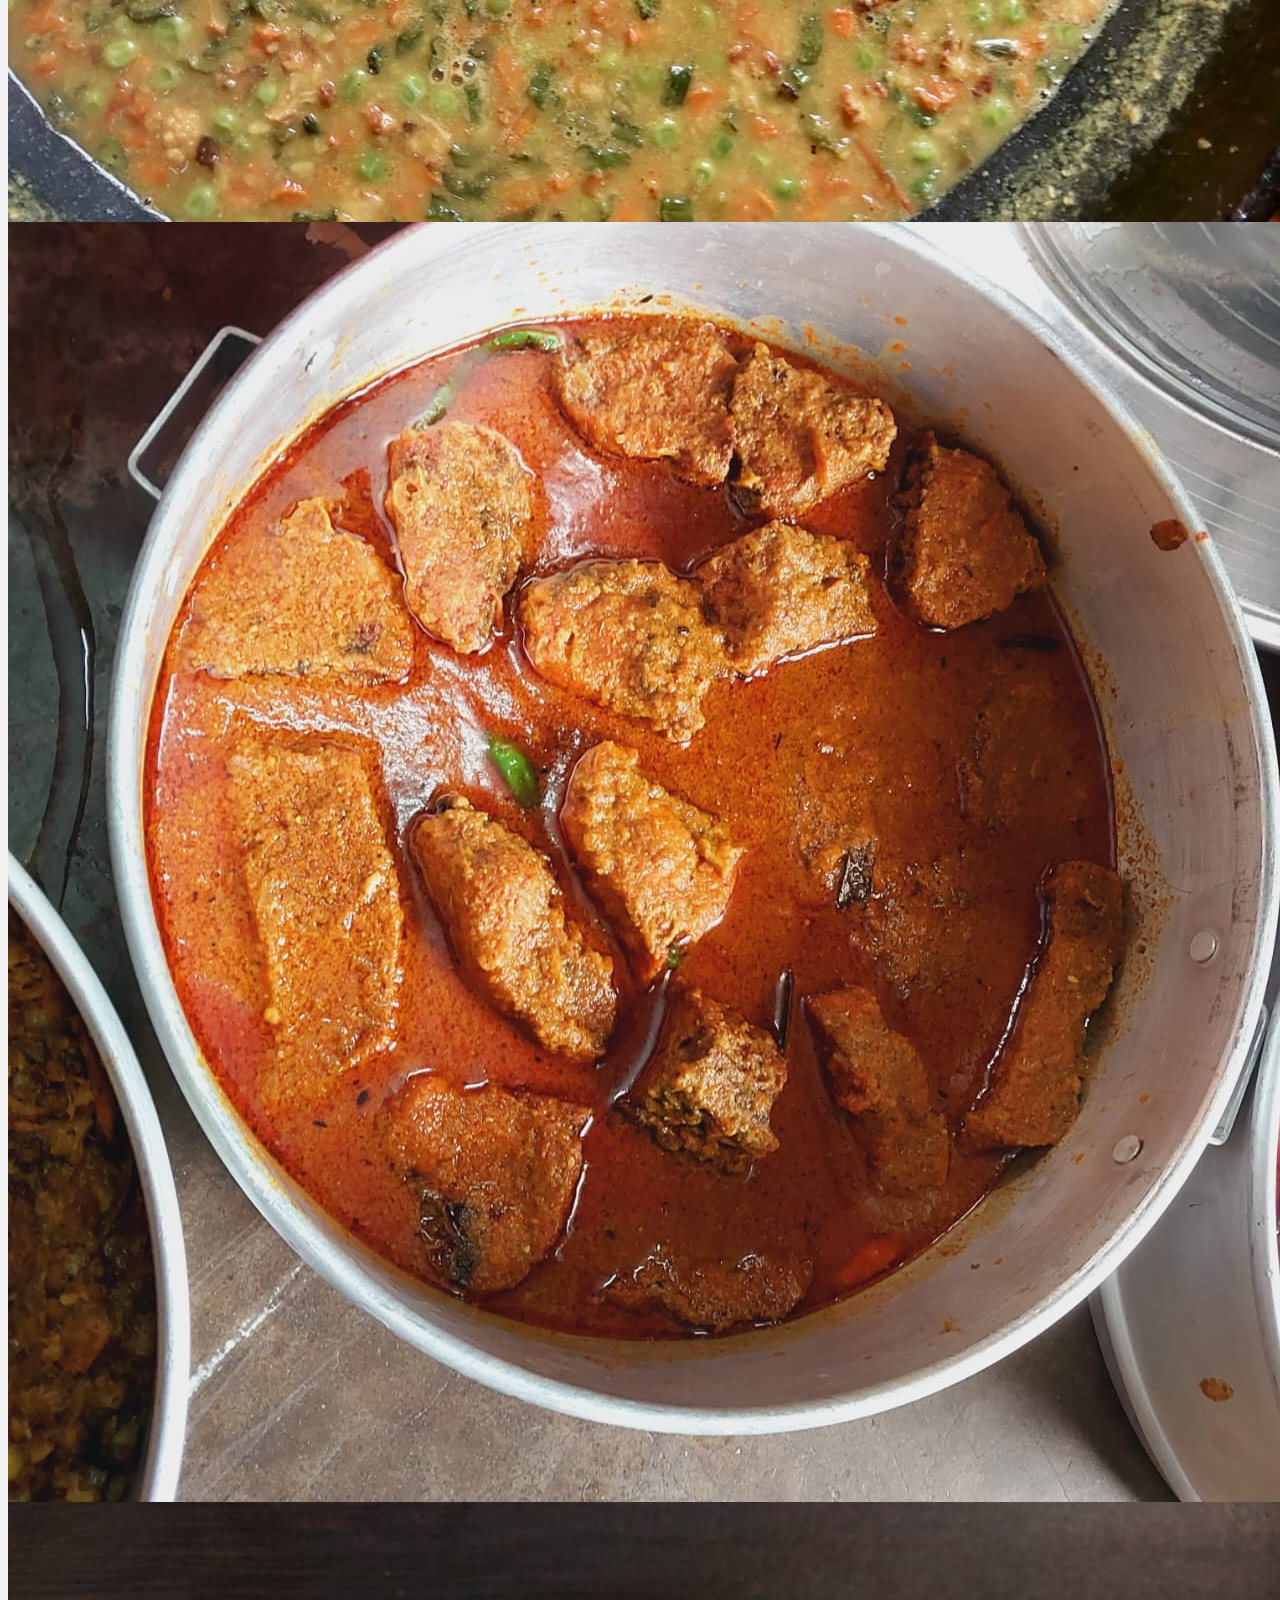
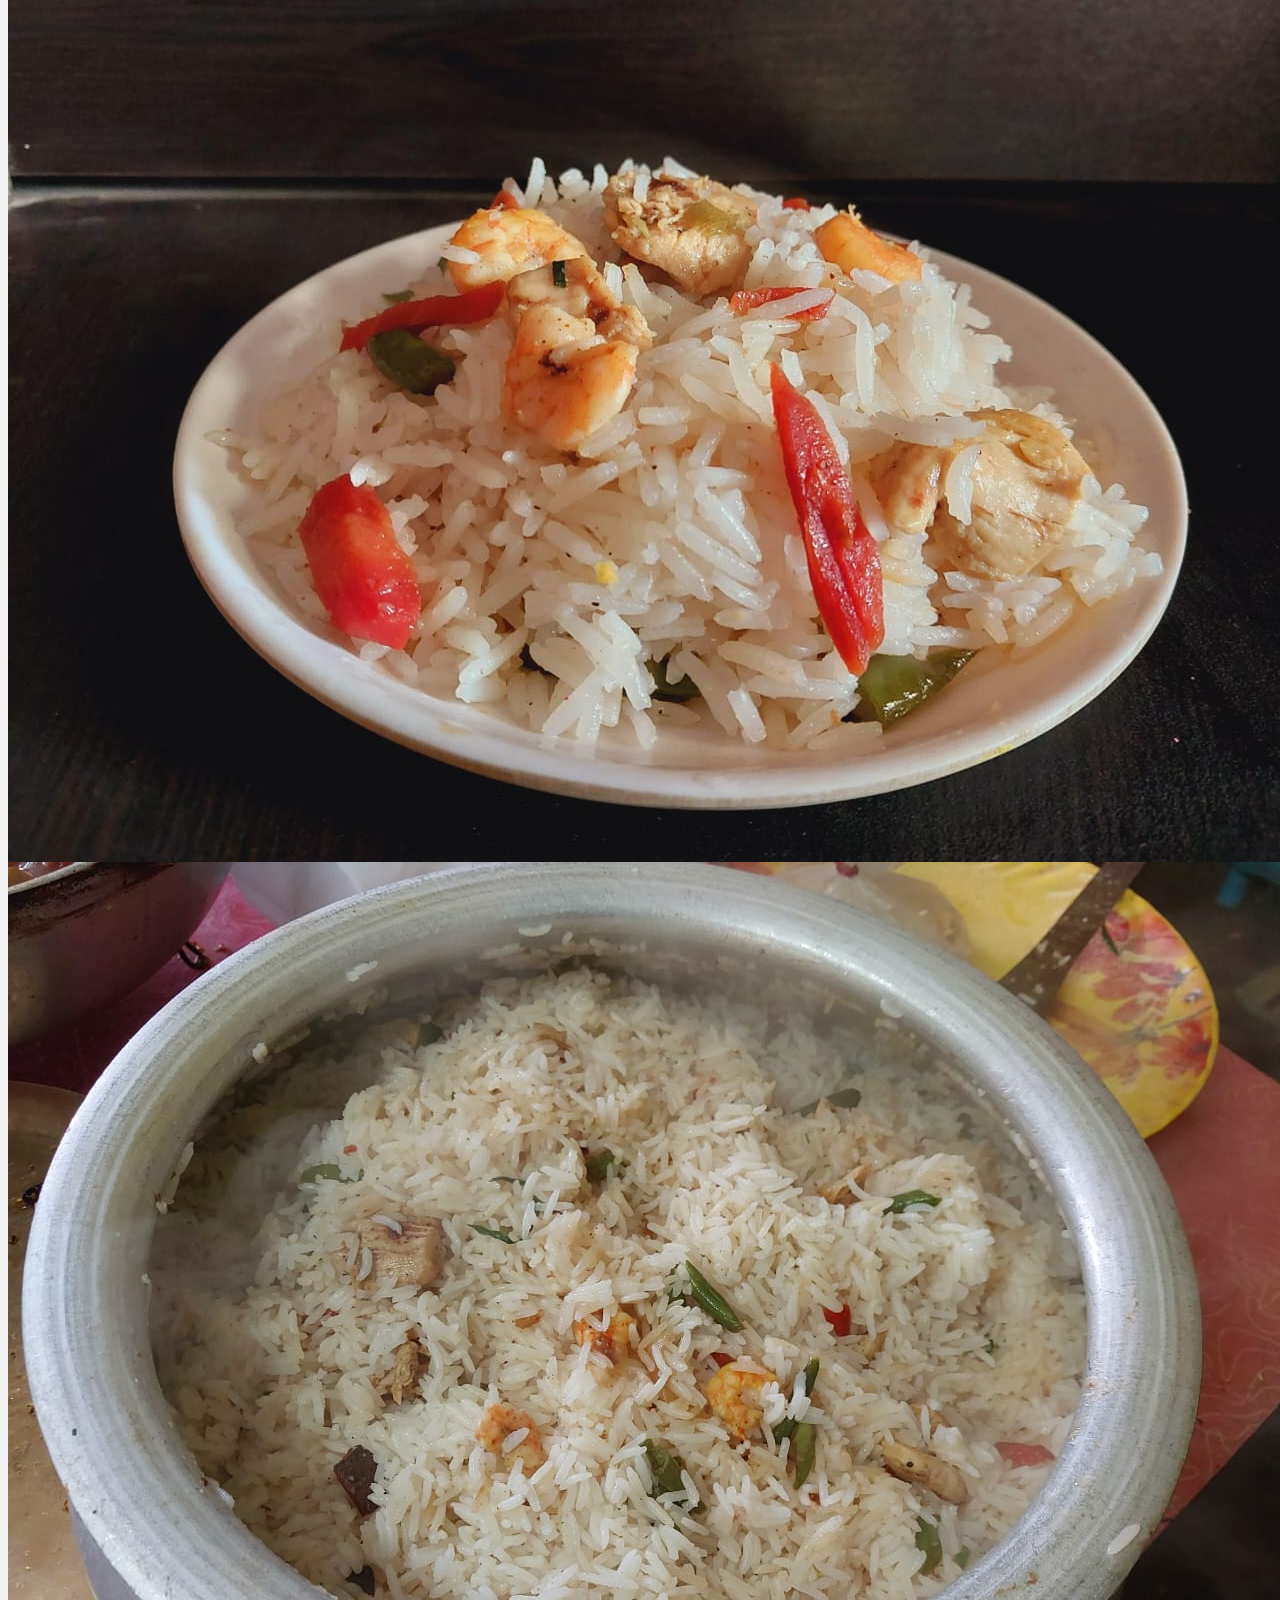
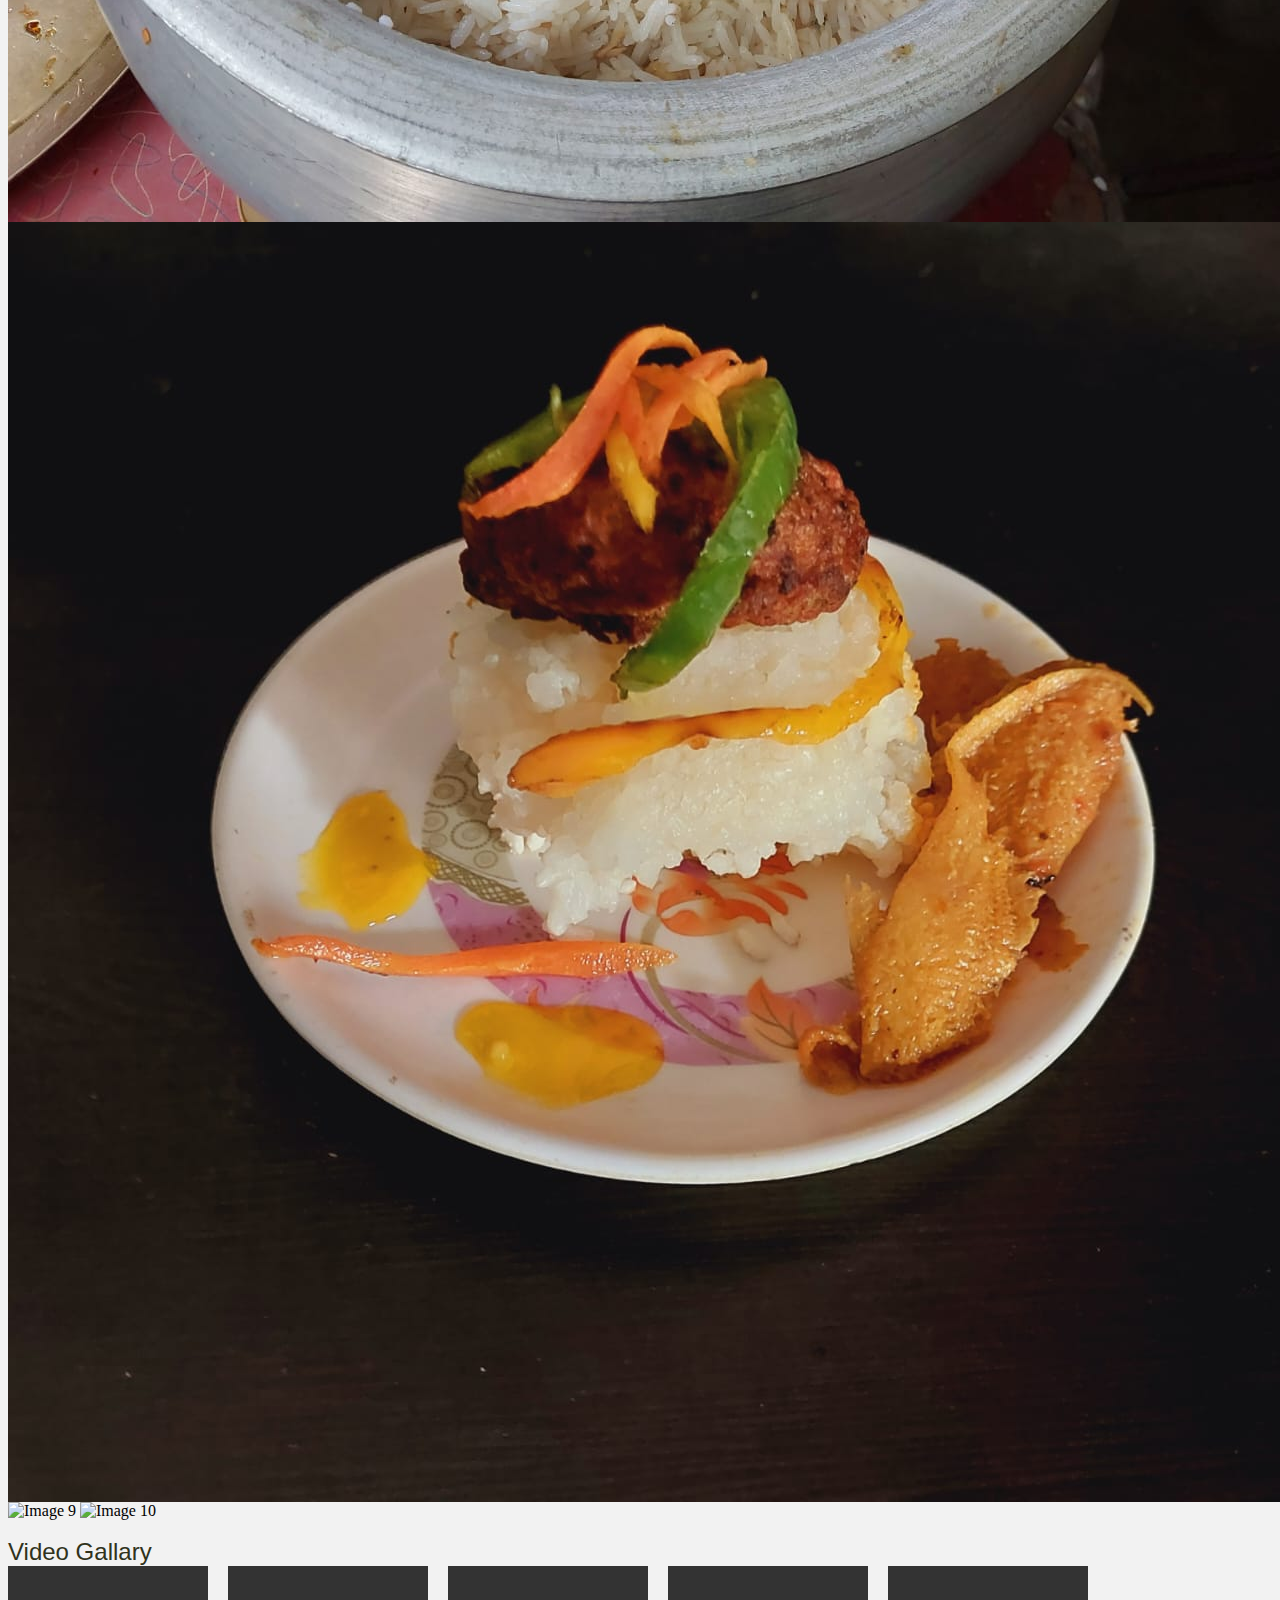
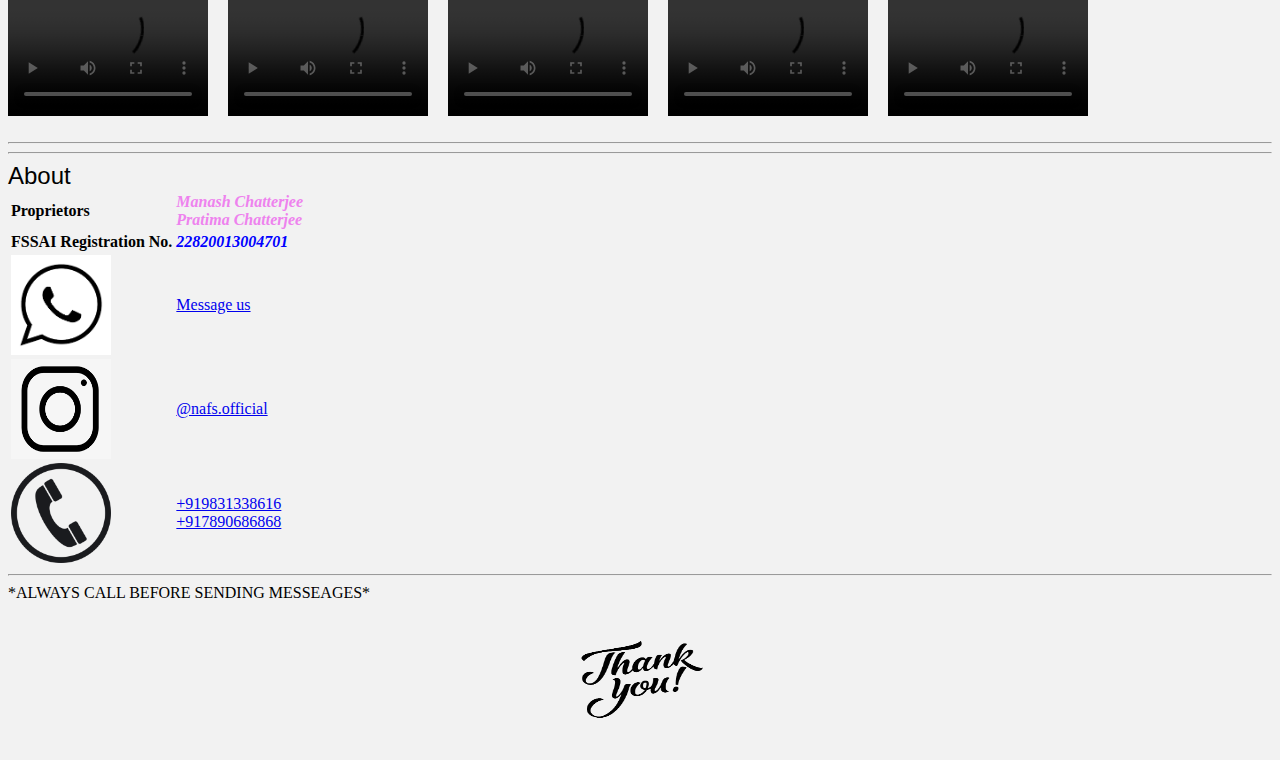
==== commit 62416059: "update" ====
--- a/Index.html
+++ b/Index.html
@@ -177,11 +177,16 @@
 <font face= "Arial"; font color="30321C"; font size="5"> Image Gallary </font>
 <div class="scroll-gallery">
   <div class="scroll-wrapper">
-    <img src="image1.jpg" alt="Image 1">
-    <img src="image2.jpg" alt="Image 2">
-    <img src="image3.jpg" alt="Image 3">
-    <img src="image4.jpg" alt="Image 4">
-    <img src="image5.jpg" alt="Image 5">
+    <img src="b.jpeg" alt="Image 1">
+    <img src="cc.jpeg" alt="Image 2">
+    <img src="chop.jpeg" alt="Image 3">
+    <img src="dal.jpeg" alt="Image 4">
+    <img src="f.jpeg" alt="Image 5">
+	<img src="fr.jpeg" alt="Image 6">
+	<img src="frb.jpeg" alt="Image 7">
+	<img src="r.jpeg" alt="Image 8">
+	<img src="" alt="Image 9">
+	<img src="" alt="Image 10">
   </div>
 </div>
 <br>
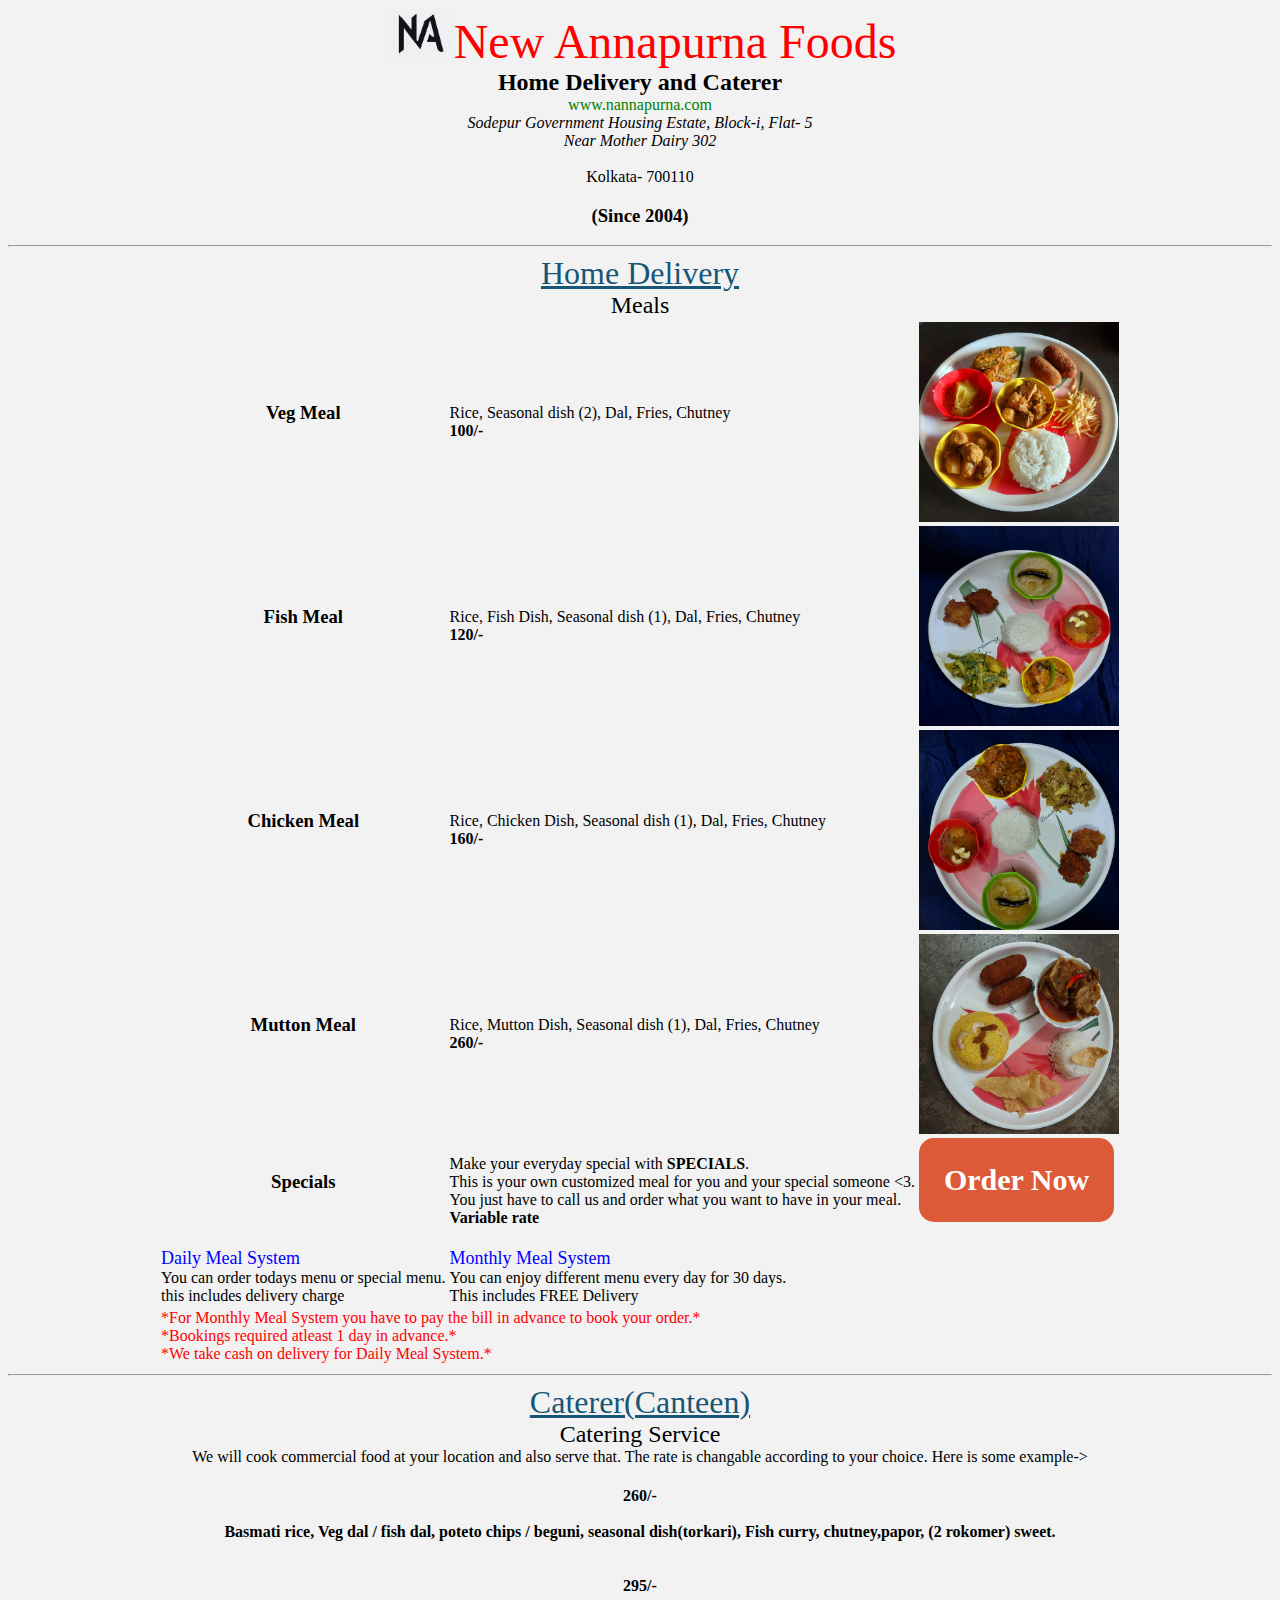
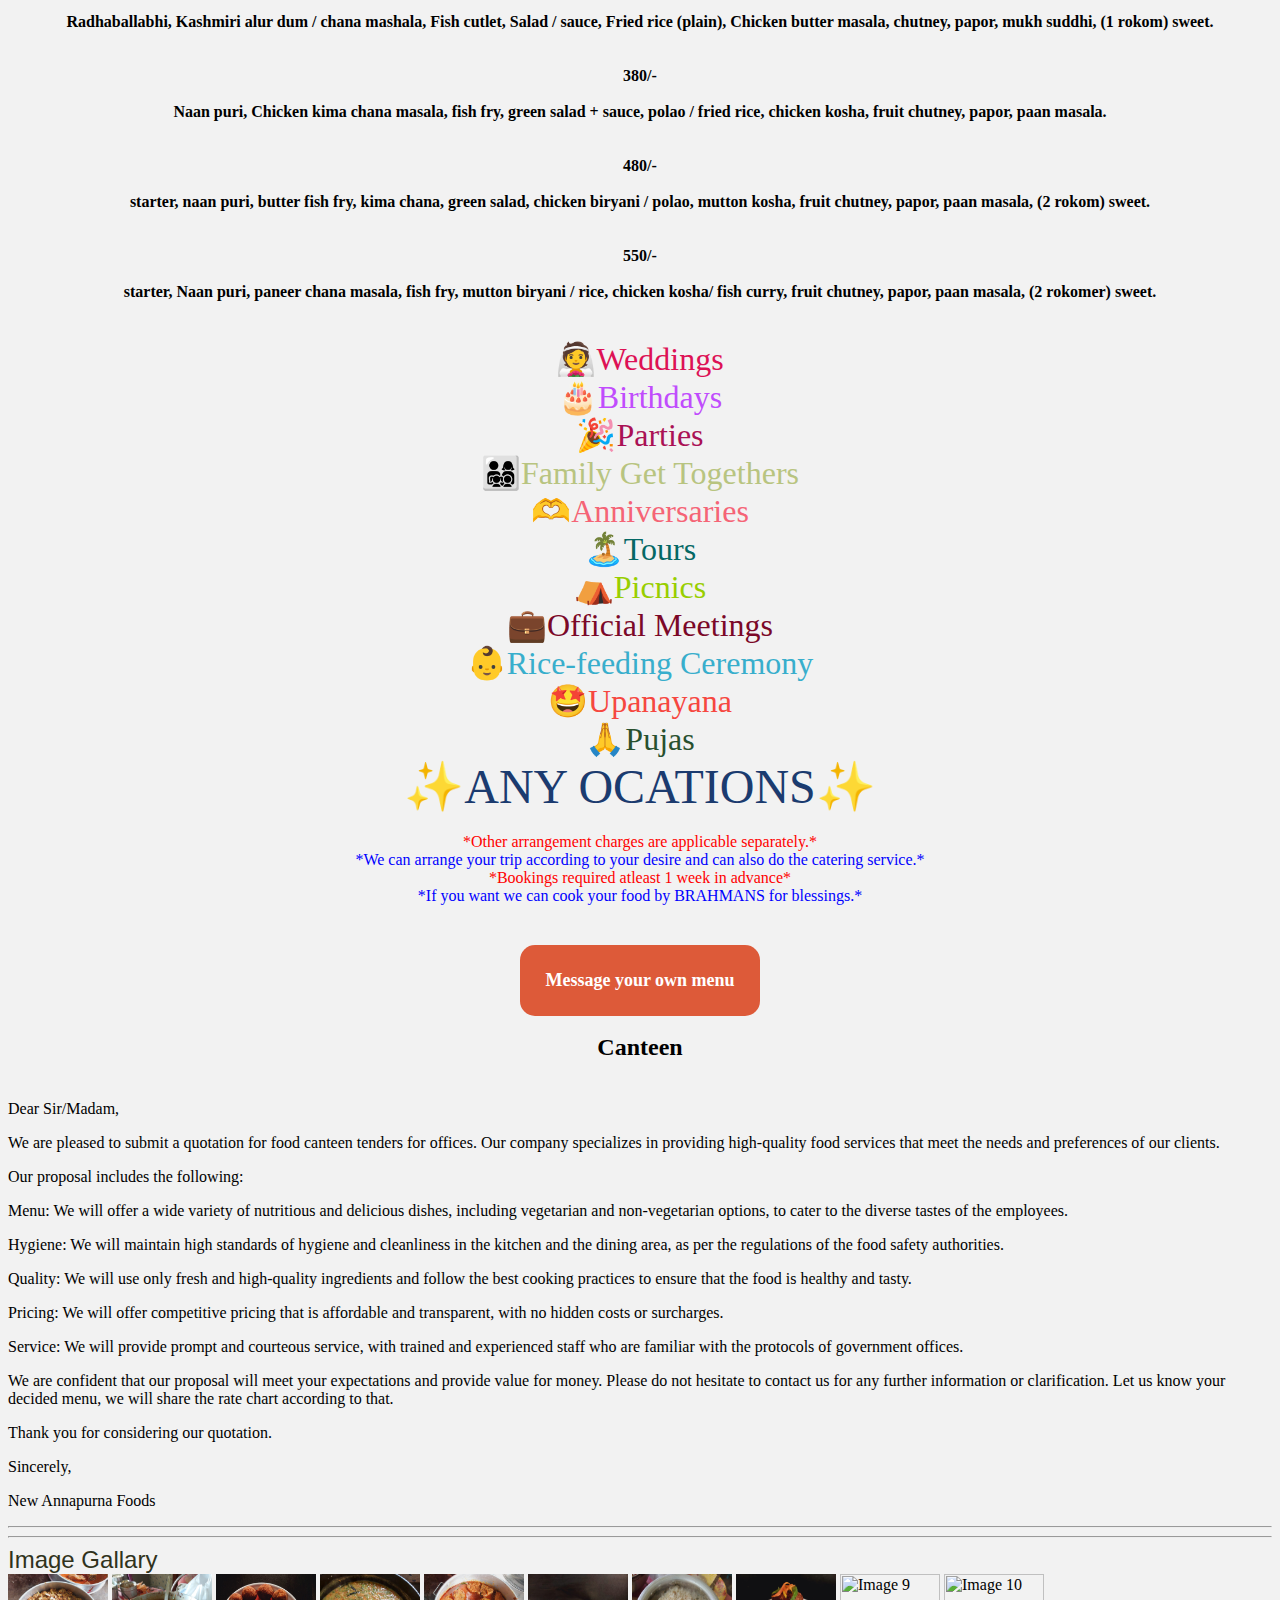
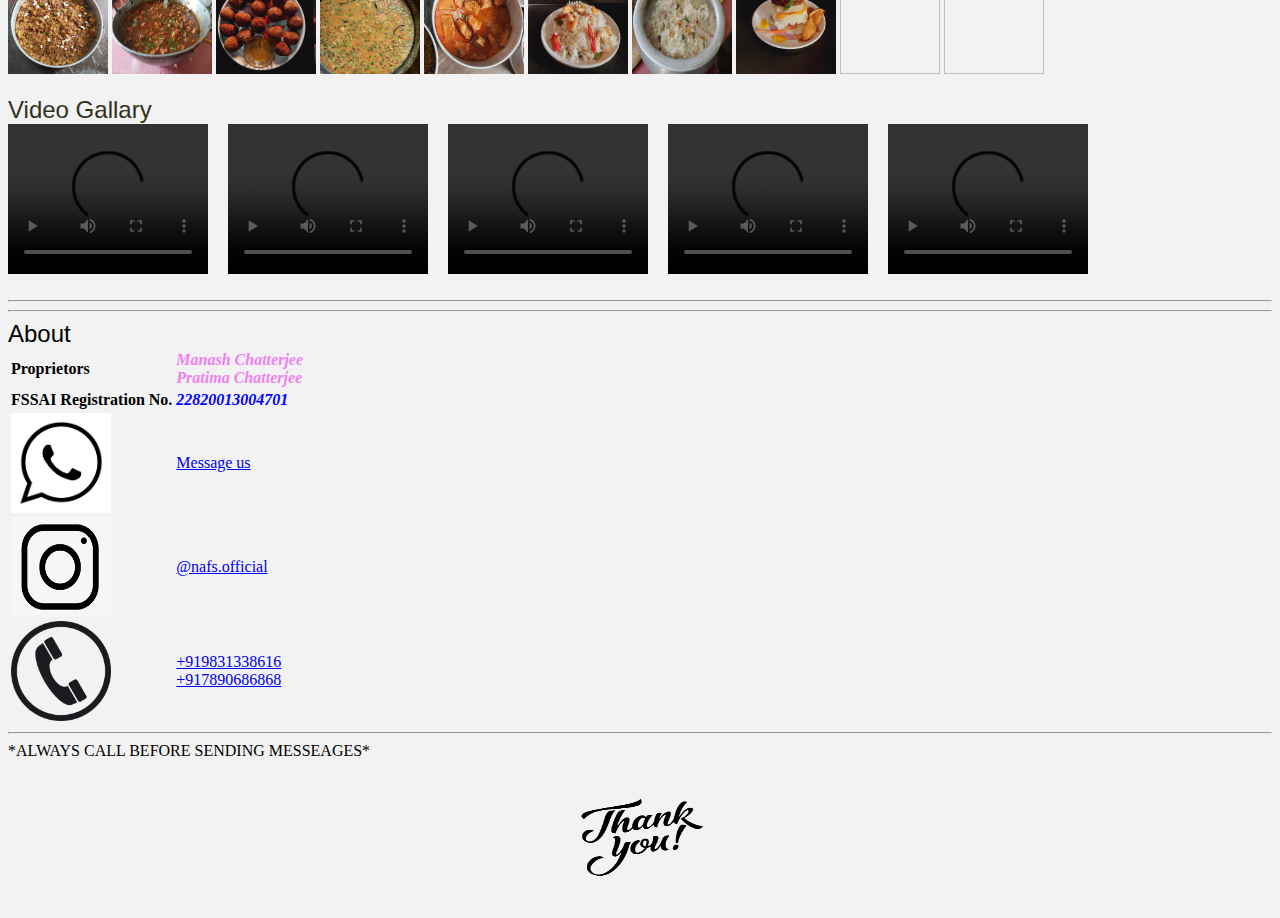
==== commit 3d89dc09: "update index.html" ====
--- a/Index.html
+++ b/Index.html
@@ -177,16 +177,16 @@
 <font face= "Arial"; font color="30321C"; font size="5"> Image Gallary </font>
 <div class="scroll-gallery">
   <div class="scroll-wrapper">
-    <img src="b.jpeg" alt="Image 1">
-    <img src="cc.jpeg" alt="Image 2">
-    <img src="chop.jpeg" alt="Image 3">
-    <img src="dal.jpeg" alt="Image 4">
-    <img src="f.jpeg" alt="Image 5">
-	<img src="fr.jpeg" alt="Image 6">
-	<img src="frb.jpeg" alt="Image 7">
-	<img src="r.jpeg" alt="Image 8">
-	<img src="" alt="Image 9">
-	<img src="" alt="Image 10">
+    <img src="b.jpeg" alt="Image 1" height="100" width="100">
+    <img src="cc.jpeg" alt="Image 2" height="100" width="100">
+    <img src="chop.jpeg" alt="Image 3" height="100" width="100">
+    <img src="dal.jpeg" alt="Image 4" height="100" width="100">
+    <img src="f.jpeg" alt="Image 5" height="100" width="100">
+	<img src="fr.jpeg" alt="Image 6" height="100" width="100">
+	<img src="frb.jpeg" alt="Image 7" height="100" width="100">
+	<img src="r.jpeg" alt="Image 8" height="100" width="100">
+	<img src="" alt="Image 9" height="100" width="100">
+	<img src="" alt="Image 10" height="100" width="100">
   </div>
 </div>
 <br>
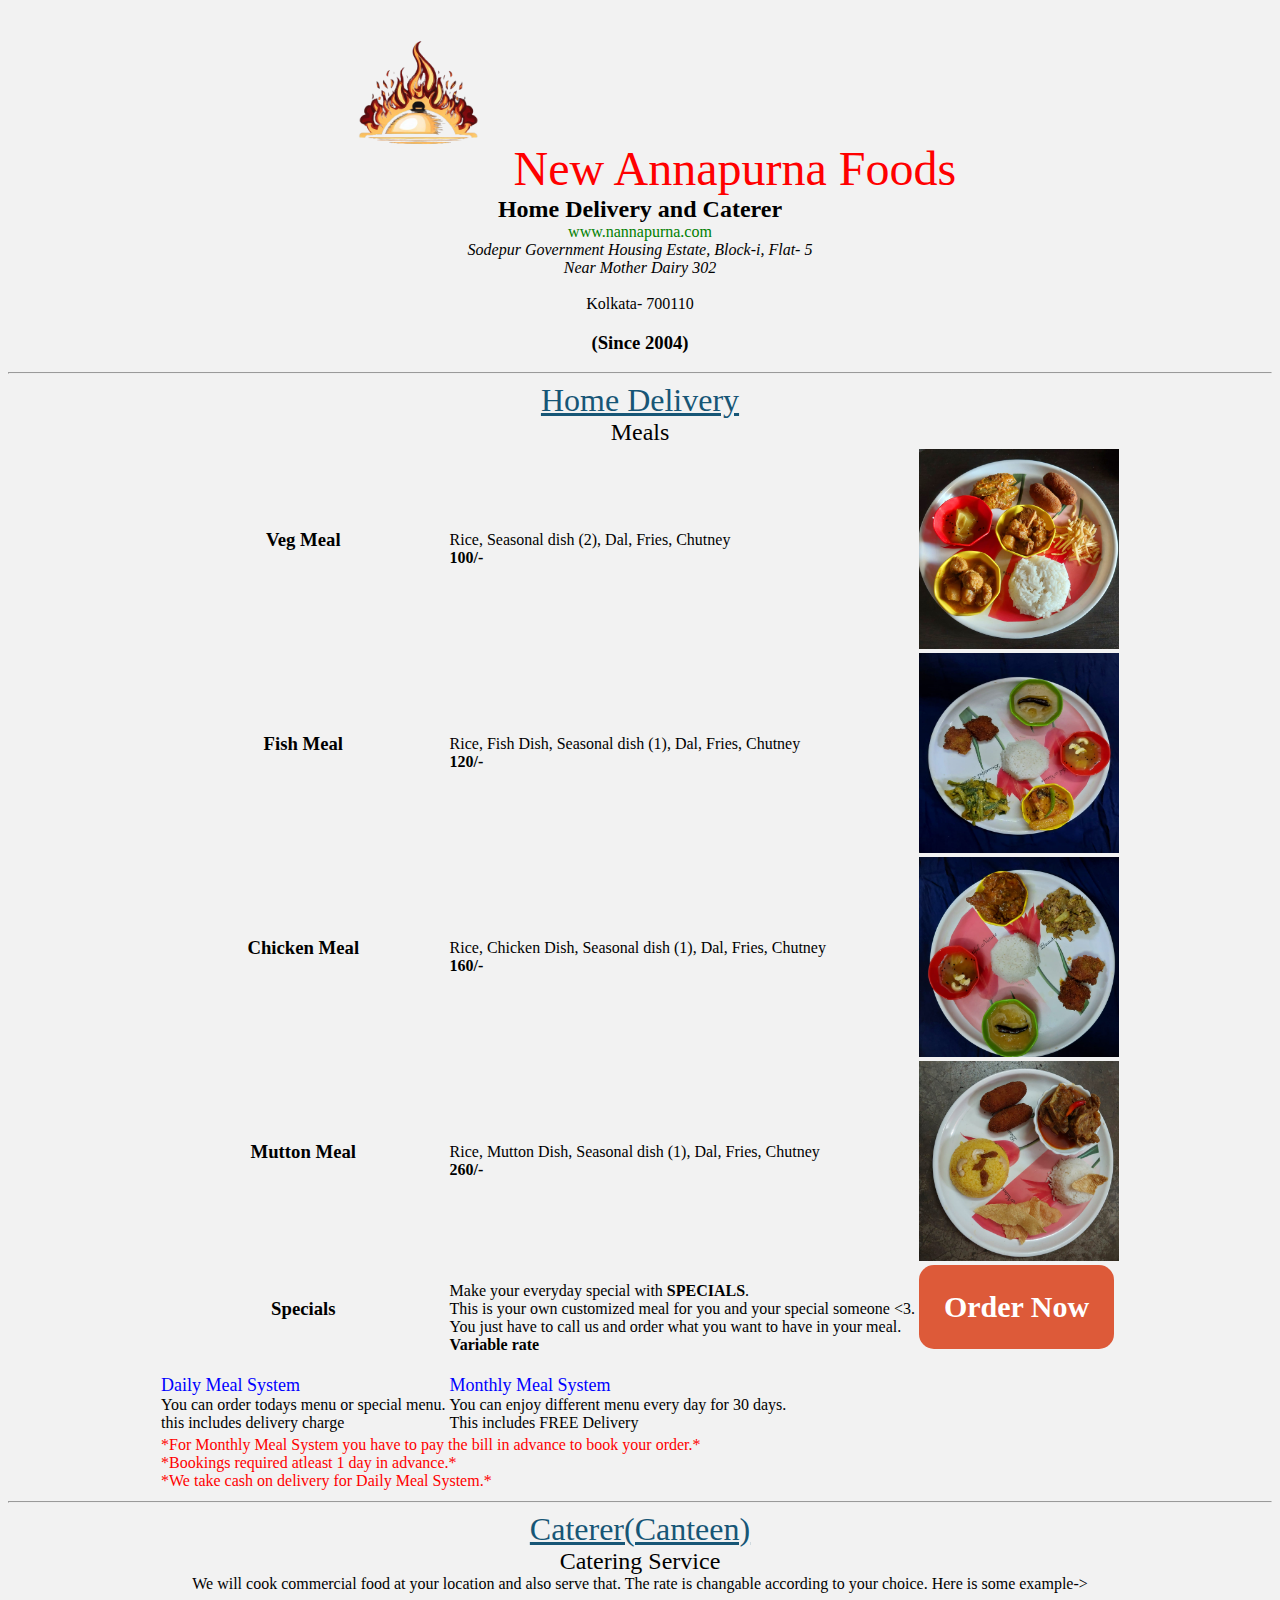
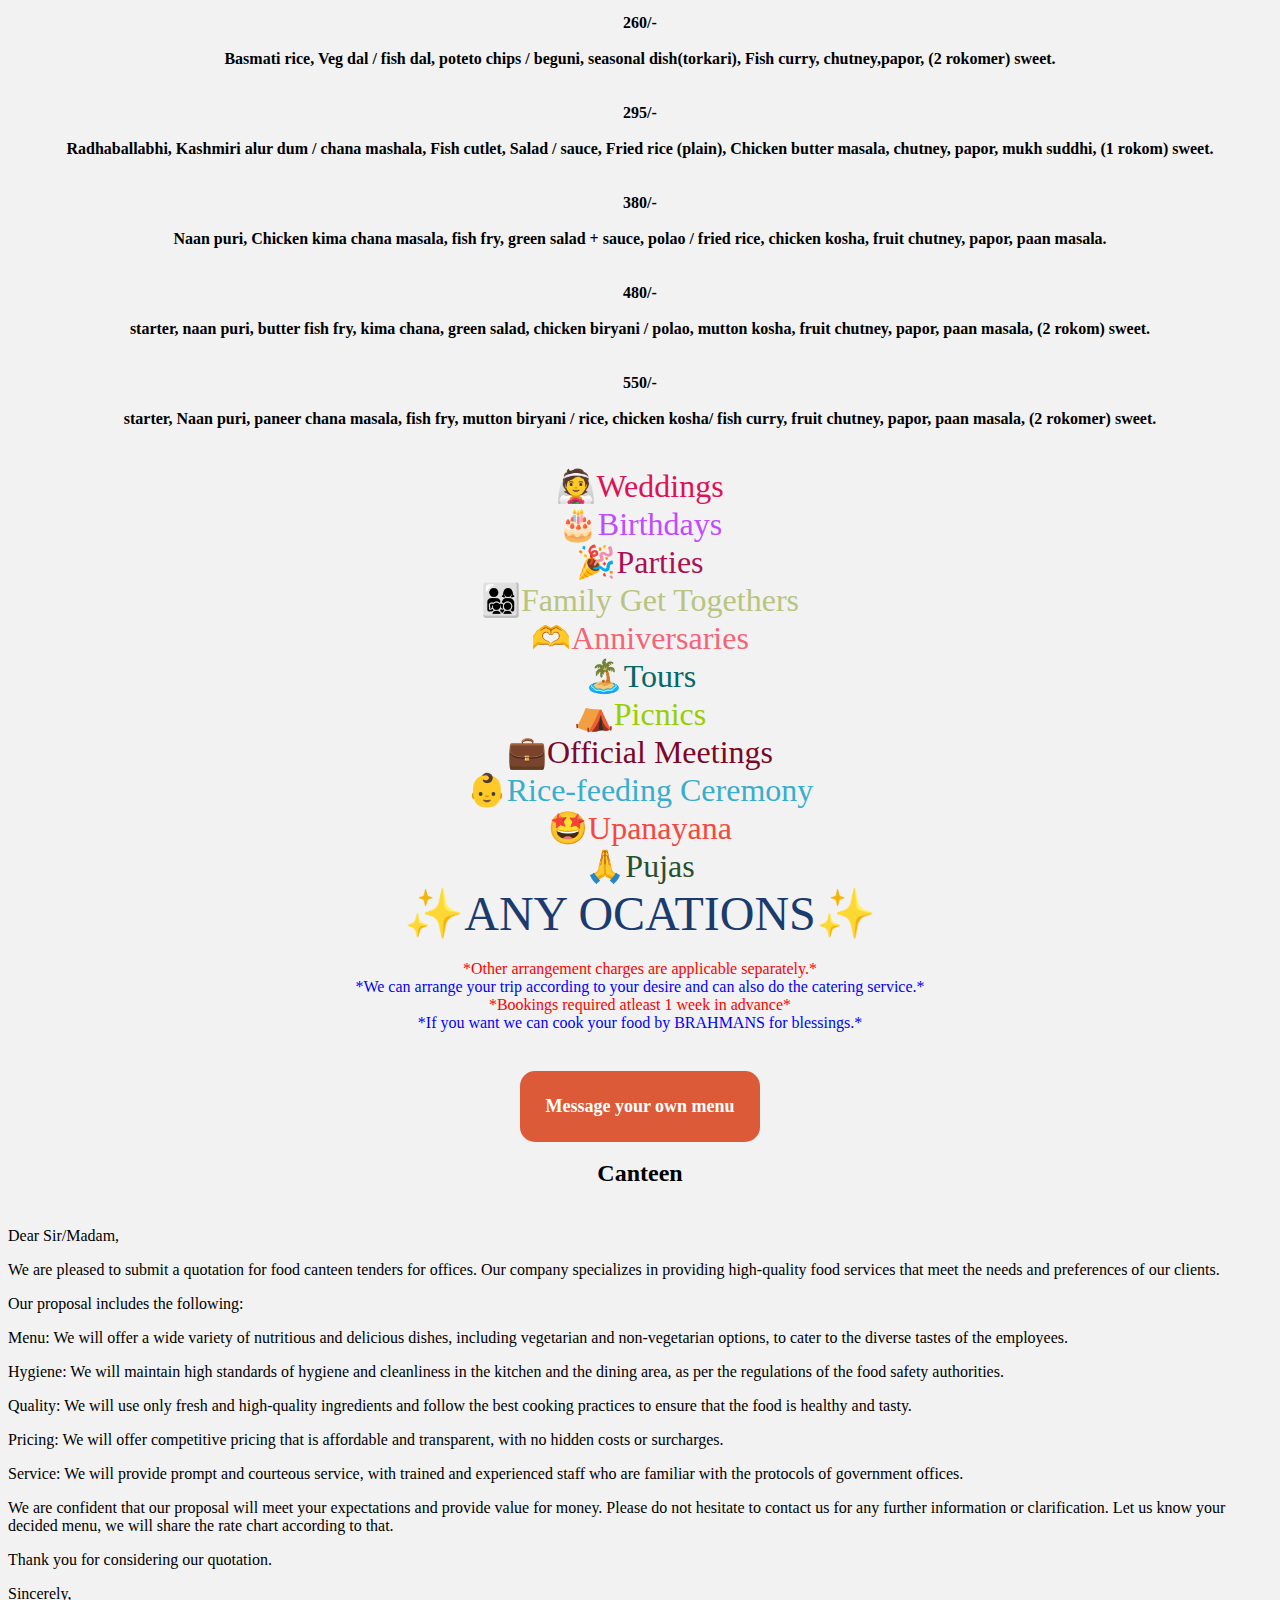
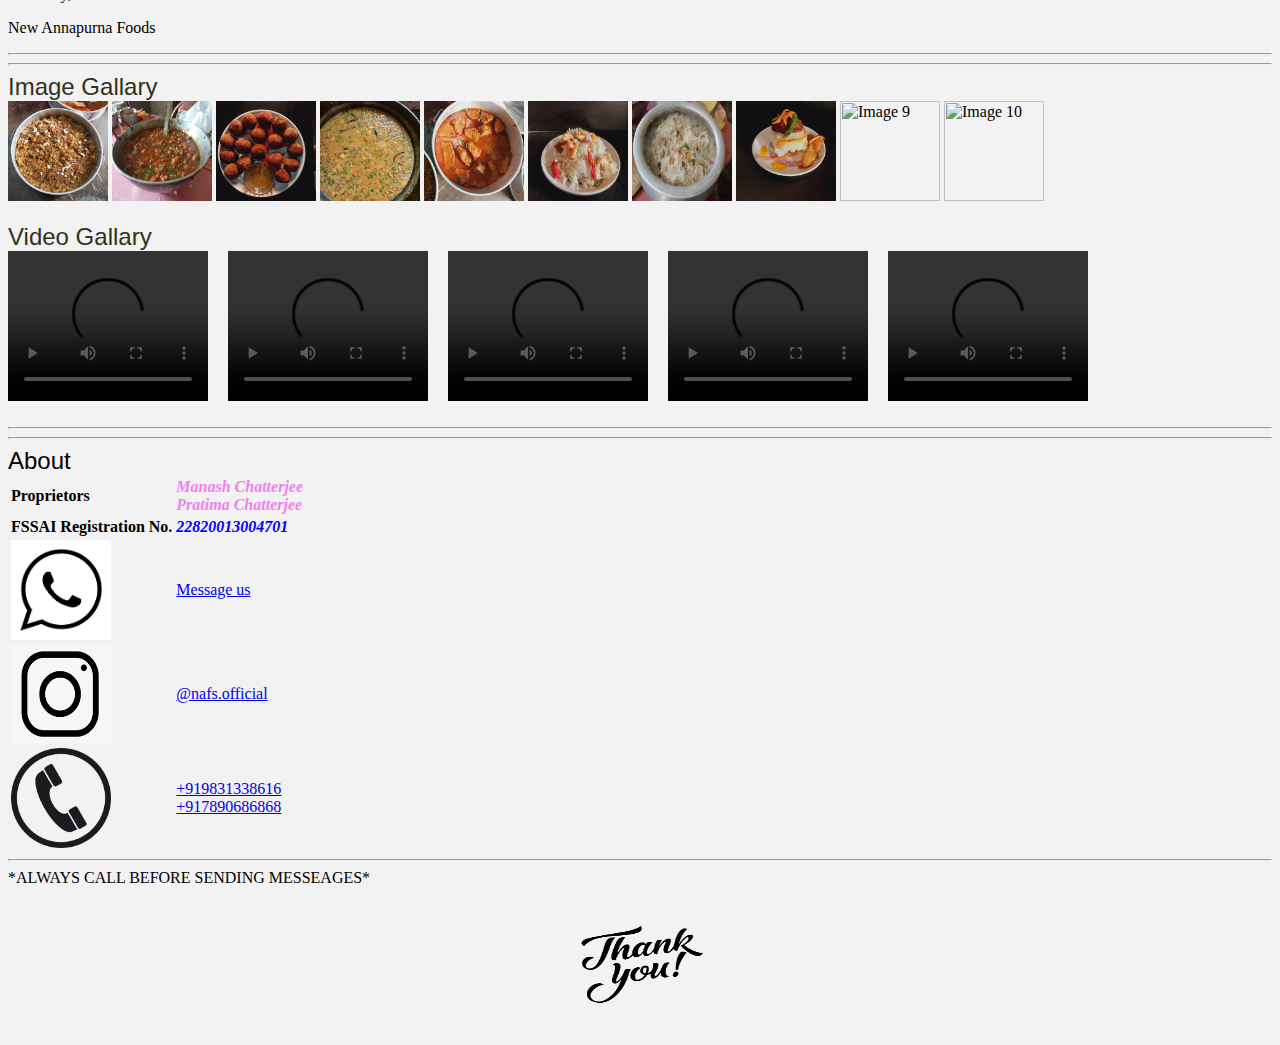
==== commit 8c6a5637: "Added new logo" ====
--- a/Index.html
+++ b/Index.html
@@ -1,5 +1,5 @@
 <html>
-<head> <title> New Annapurna Home Delivery & Caterer </title><!-- Google tag (gtag.js) -->
+<head> <title> New Annapurna Foods : Home Delivery & Caterer </title><!-- Google tag (gtag.js) -->
     <script async src="https://www.googletagmanager.com/gtag/js?id=G-FZ71G2D14E">
     </script>
     <script>
@@ -27,10 +27,14 @@
   box-shadow: rgb(83, 83, 83) 10px 25px 30px;
 
 }
+.logo
+{
+	height: 20%; width: 15%;
+}
 </style></Head>
 <body bgcolor="#f2f2f2">
 <center>
-<img src ="logo.jpg" height="50" width="70"><font face="Algerian";font color="Red"font size="20">New Annapurna Foods</font><br>
+<img class="logo" src ="logo4.png"><font face="Algerian";font color="Red"font size="20">New Annapurna Foods</font><br>
 <font face="Lucida";font size="5"><b>Home Delivery and Caterer</b></font><br> <font color="Green">www.nannapurna.com</font><br><address> Sodepur Government Housing Estate, Block-i, Flat- 5<br> Near Mother Dairy 302</address>
 <br> Kolkata- 700110<br>
 <h3>(Since 2004)</h3><hr>
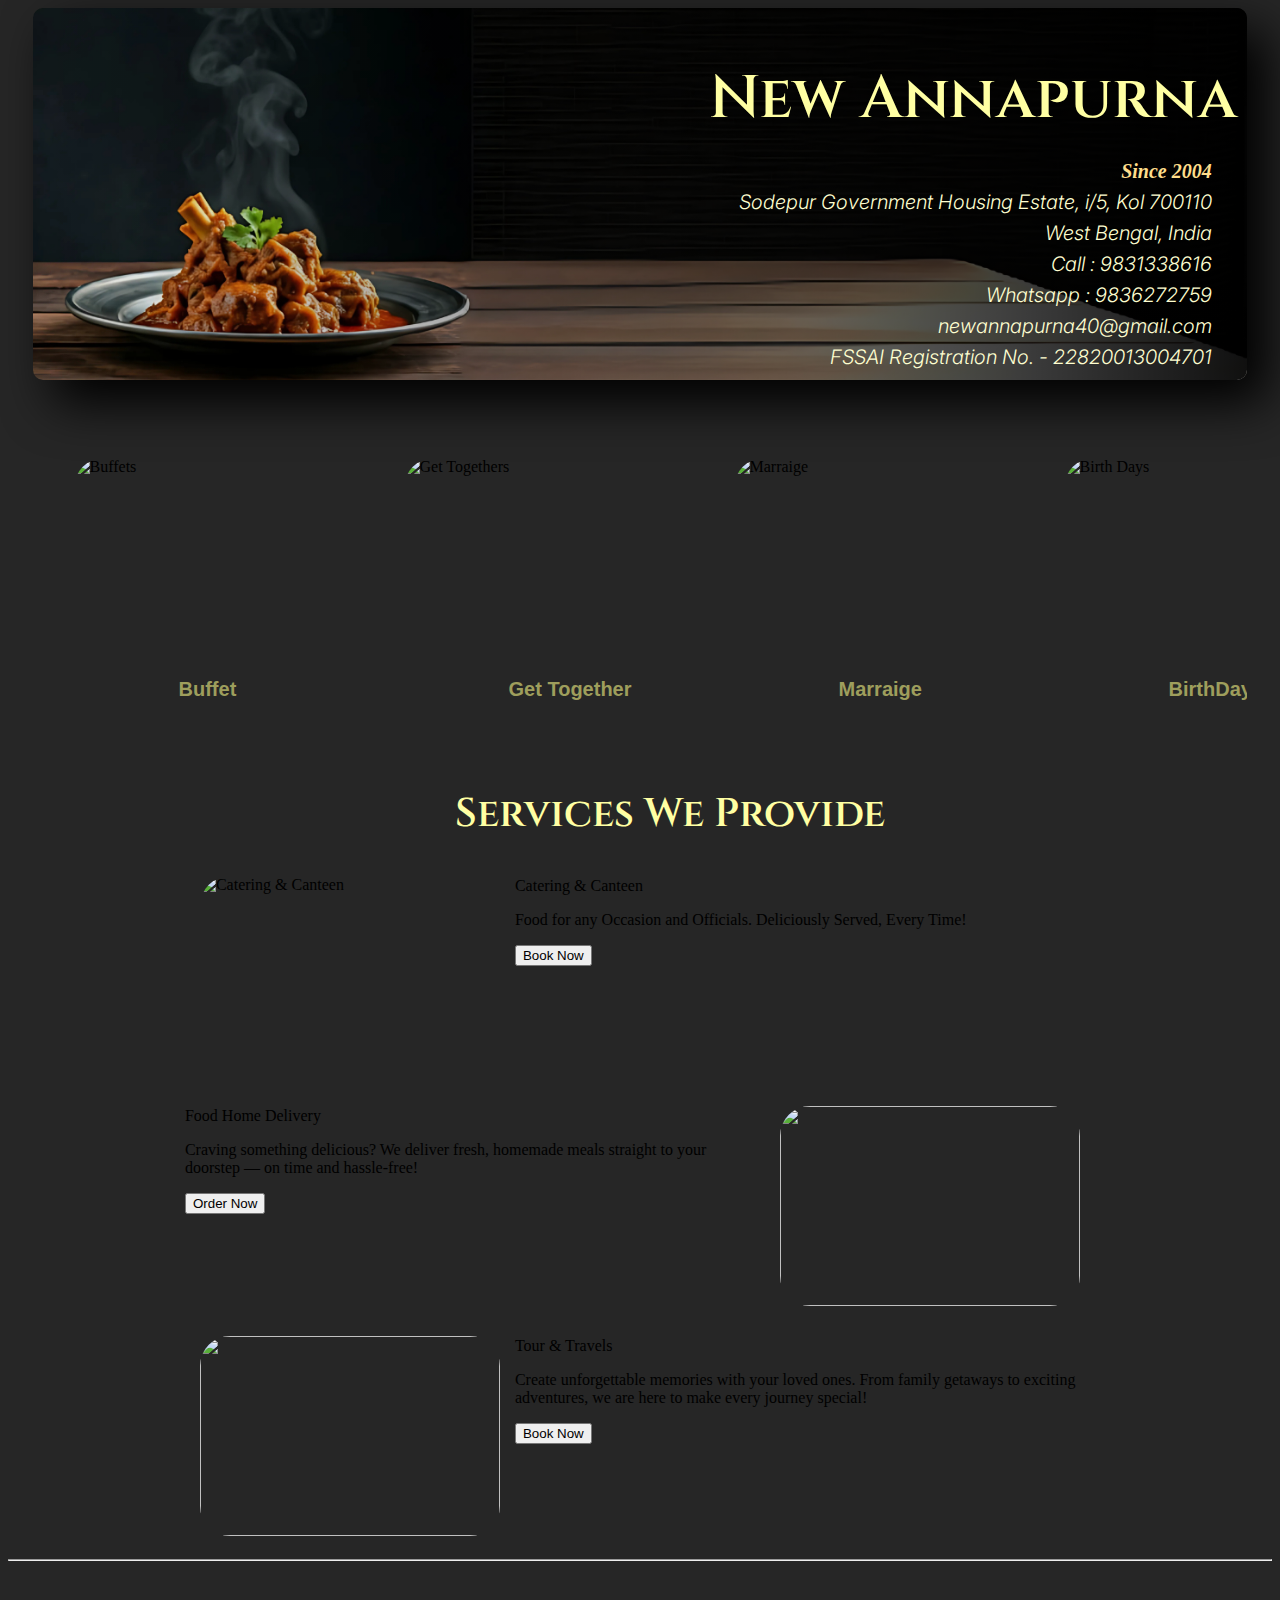
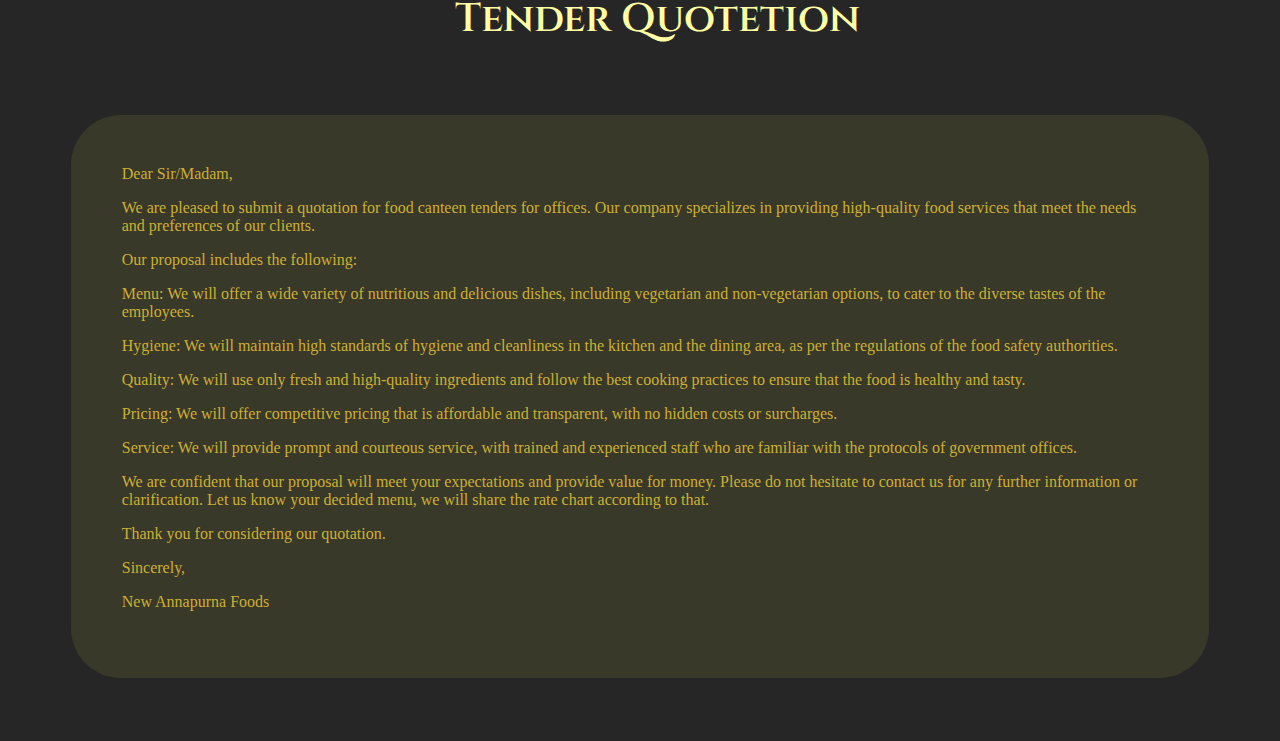
==== commit 5748dc2f: "updating to new site design" ====
--- a/Index.html
+++ b/Index.html
@@ -1,5 +1,16 @@
-<html>
-<head> <title> New Annapurna Foods : Home Delivery & Caterer </title><!-- Google tag (gtag.js) -->
+<!DOCTYPE html>
+<html lang="en">
+<head>
+    <meta charset="UTF-8">
+    <!-- font link -->
+    <link rel="preconnect" href="https://fonts.googleapis.com">
+<link rel="preconnect" href="https://fonts.gstatic.com" crossorigin>
+<link href="https://fonts.googleapis.com/css2?family=Cinzel:wght@400..900&family=Crimson+Text:ital,wght@0,400;0,600;0,700;1,400;1,600;1,700&family=EB+Garamond:ital,wght@0,400..800;1,400..800&family=Inter:ital,opsz,wght@0,14..32,100..900;1,14..32,100..900&family=Italianno&family=Playball&family=Playwrite+IN:wght@318&family=Saira:ital,wght@0,100..900;1,100..900&family=Sedan+SC&display=swap" rel="stylesheet">
+
+
+    <link rel="stylesheet" href="style.css">
+    
+    <title> New Annapurna Foods : Home Delivery & Caterer </title><!-- Google tag (gtag.js) -->
     <script async src="https://www.googletagmanager.com/gtag/js?id=G-FZ71G2D14E">
     </script>
     <script>
@@ -9,150 +20,90 @@
     
       gtag('config', 'G-FZ71G2D14E');
     </script>
-	<style>
-	#order
-	a:link, a:visited {
-  background-color: #dd5a39;
-  color: white;
-  padding: 25px;
-  text-align: center;
-  text-decoration: none;
-  font-size: 30px;
-  display: inline-block;
-  border-radius: 15px;
-}
-#order
-a:hover, a:active {
-  background-color: rgb(212, 63, 26);
-  box-shadow: rgb(83, 83, 83) 10px 25px 30px;
+    
+</head>
+<body>
+    
+    <!-- The head part -->
+    <div class="top">
+    <div id="shade">
+        <h1 class="heading">New Annapurna</h1>
+    
+        <h3 class="info" style="font-weight: 600; font-family:Georgia, 'Times New Roman', Times, serif; color: rgb(254, 221, 139);;">Since 2004
+        </h3>
 
-}
-.logo
-{
-	height: 20%; width: 15%;
-}
-</style></Head>
-<body bgcolor="#f2f2f2">
-<center>
-<img class="logo" src ="logo4.png"><font face="Algerian";font color="Red"font size="20">New Annapurna Foods</font><br>
-<font face="Lucida";font size="5"><b>Home Delivery and Caterer</b></font><br> <font color="Green">www.nannapurna.com</font><br><address> Sodepur Government Housing Estate, Block-i, Flat- 5<br> Near Mother Dairy 302</address>
-<br> Kolkata- 700110<br>
-<h3>(Since 2004)</h3><hr>
-<font face="Cooper Black";font size="6";font color="175676"><u> Home Delivery </u></font><br>
-<font face="cursive";font size="5">Meals</font>
-<table>
-<tr>
-<th><h3>Veg Meal</h3></th>
-<td>Rice, Seasonal dish (2), Dal, Fries, Chutney<br><b>100/-</b></td>
-<td><img src="veg meal.jpg" height= "200" width= "200"></td>
-</tr>
-<tr>
-<th><h3>Fish Meal</h3></th>
-<td>Rice, Fish Dish, Seasonal dish (1), Dal, Fries, Chutney<br><b>120/-</b></td>
-<td><img src="fish meal.jpg" height= "200" width= "200"></td>
-</tr>
-<tr>
-<th><h3>Chicken Meal</h3></th>
-<td>Rice, Chicken Dish, Seasonal dish (1), Dal, Fries, Chutney<br><b>160/-</b></td>
-<td><img src="chicken meal.jpg" height= "200" width= "200"></td>
-</tr>
-<tr>
-<th><h3>Mutton Meal</h3></th>
-<td>Rice, Mutton Dish, Seasonal dish (1), Dal, Fries, Chutney<br><b>260/-</b></td>
-<td><img src="mutton meal.jpg" height= "200" width= "200"></td>
-</tr>
-<tr>
-<th><h3>Specials</h3></th>
-<td>Make your everyday special with <b>SPECIALS</b>.<br> This is your own customized meal for you and your special someone <3.<br> You just have to call us and order what you want to have in your meal.<br><b>Variable rate</b></td>
-<td><h4 id="order"><a href="tel:+919831338616" target="_blank">Order Now</a></h4></td>
-</tr>
-<tr>
-<td>
-<font size="4";font color="blue"> Daily Meal System </font>
-<br> You can order todays menu or special menu.
-<br> this includes delivery charge
-</td>
-<td>
-<font size="4";font color="blue"> Monthly Meal System </font>
-<br> You can enjoy different menu every day for 30 days.
-<br> This includes FREE Delivery
-</td>
-<td></td>
-</tr>
-<tr>
-<td colspan="3">
-<font size="3";font color="red">*For Monthly Meal System you have to pay the bill in advance to book your order.*</font><br>
-<font size="3";font color="red">*Bookings required atleast 1 day in advance.*</font><br>
-<font size="3";font color="red">*We take cash on delivery for Daily Meal System.*</font><br>
-</td>
-</tr>
-</table>
+    <a href="https://maps.app.goo.gl/ii5X6yQQBR7iaWwk9" target="_blank"><h3 class="info">Sodepur Government Housing Estate, i/5, Kol 700110</h3> <h3 class="info">West Bengal, India</h3></a>
+        <a href="tel:+919831338616"><h3 class="info">Call : 9831338616</h3></a>
+        <a href="https://wa.me/+919836272759" target="_blank"><h3 class="info">Whatsapp : 9836272759</h3></a>
+        
+
+        <a href="mailto:newannapurna40@gmail.com" target="_blank"><h3 class="info">newannapurna40@gmail.com</h3></a>
+        <h3 class="info">FSSAI Registration No. -	22820013004701
+        </h3>
+      
+        
+    </div>
+    </div>
+
+    <!-- Works we do -->
+
+<div class="cards_back scroll">
+    <div class="cards"><img src="https://media.istockphoto.com/id/637765812/photo/cuisine-culinary-buffet-dinner-catering-dining-food-celebration.jpg?s=612x612&w=0&k=20&c=7l_HRkrBJ6ewkfYx1rQtNbDDWcf4V8dyo1GbiHmWGYs=" alt="Buffets"> <br> <p class="heading small_heading"> Buffet </p></div>
+    
+    <div class="cards"><img src="https://media.istockphoto.com/id/1481644764/photo/big-family-and-friends-celebrating-outside-at-home-diverse-group-of-children-adults-and-old.jpg?s=612x612&w=0&k=20&c=Oum7sizipUPaAGqnvaug8NzLfhfrc9ttp9Vbpe7Ivzk=" alt="Get Togethers"> <br> <p class="heading small_heading"> Get Together </div>
+
+    <div class="cards"><img src="https://media.istockphoto.com/id/866987706/photo/indian-wedding-hands.jpg?s=612x612&w=0&k=20&c=6L-u9qhFPv9MjDnF4UK4AqjVbDKM4_8Xad72IHhwPZE=" alt="Marraige"> <br> <p class="heading small_heading"> Marraige</div>
+
+    <div class="cards"><img src="https://media.istockphoto.com/id/1154066614/photo/happy-birthday-to-you-concept.jpg?s=612x612&w=0&k=20&c=laWMYxECOwx3R9pB07O2Ip11IRa_y-LdsUzO99BmqSk=" alt="Birth Days"> <br> <p class="heading small_heading"> BirthDays</div>
+
+    <div class="cards"><img src="https://media.istockphoto.com/id/1411322814/photo/happy-women-eating-at-a-buffet-style-cafeteria.jpg?s=612x612&w=0&k=20&c=YXK6DGEct3j4ckVGH4I5Bh9TCv86gQDPR1otiCXQMA4=" alt="Corporate"> <br> <p class="heading small_heading"> Corporate</div>
+
+    <div class="cards"><img src="https://media.istockphoto.com/id/477223415/photo/funeral-scene.jpg?s=612x612&w=0&k=20&c=sJwCzT8NgBFbgTMZF75-KaheJdZdp4ZjMvl4yTtfxss=" alt="Funeral Ceremony"><br><p class="heading small_heading" style="margin-left: 23%;">Funeral Ceremony</div>
+
+    <div class="cards"><img src="https://media.istockphoto.com/id/1752533608/video/high-five-business-people-and-teamwork-with-collaboration-and-celebration-in-a-office-with.jpg?s=640x640&k=20&c=JpFXT5qRc3TcAJae4yzXBTqos-sw5X2yTBseiM6o-qk=" alt="With you in every occasion"> <br> <p class="heading small_heading" style="margin-left: 10%;"> With You in every occation </div>
+
+    <!-- <div class="cards"><img src="" alt="Canteen"> <br> <p class="heading small_heading"> Canteen</div>
+    
+    <div class="cards"><img src="" alt="Canteen"> <br> <p class="heading small_heading"> Canteen</div>
+
+    <div class="cards"><img src="" alt="Canteen"> <br> <p class="heading small_heading"> Canteen</div> -->
+
+</div>
+
+
+
+    <!--Business parts-->
+     
+
+
+
+
+<h1 class="heading" style="font-size: 40px; margin-left: 35%;">Services We Provide</h1>
+
+
+
+<div class="services">
+    <div class="scroll"  style="display: flex;"><div class="cards"><img src="https://media.istockphoto.com/id/177392719/photo/lunch-service-station.jpg?s=612x612&w=0&k=20&c=ywReVpKuBguQx__JsMFDKtleeRYbvTQwWrAhFv9rVKE=" alt="Catering & Canteen"></div> 
+    <div><p>Catering & Canteen</p><p>Food for any Occasion and Officials. Deliciously Served, Every Time!</p> <button>Book Now</button></div>
+</div>
+
+<div class="scroll"  style="display: flex;">
+    <div><p>Food Home Delivery</p><p>Craving something delicious? We deliver fresh, homemade meals straight to your doorstep — on time and hassle-free!</p> <button>Order Now</button></div>
+    <div class="cards"><img src="https://media.istockphoto.com/id/1398228427/photo/food-delivery-rider-delivers-food.jpg?s=612x612&w=0&k=20&c=wl9Xfb89ik9o7i9yjXbm114Gvlbd1LBLeSVZU6R_DpA=" alt="">
+</div>
+
+</div> 
+    <div class="scroll"  style="display: flex;"><div class="cards"><img src="https://media.istockphoto.com/id/1347088244/photo/kerala-most-beautiful-place-of-india.jpg?s=612x612&w=0&k=20&c=oBVJ6rUfq1YOua_4Oqhj0B1TFwcMFhniaysLJEN_eh8=" alt=""></div>
+<div>
+    <p>Tour & Travels</p>
+    <p>Create unforgettable memories with your loved ones. From family getaways to exciting adventures, we are here to make every journey special!</p> <button>Book Now</button>
+</div></div>
+</div>
 
 <hr>
-<font face="Cooper Black";font size="6";font color="175676"><u> Caterer(Canteen) </u></font><br>
-<font face="cursive";font size="5">Catering Service</font><br>
-We will cook commercial food at your location and also serve that. The rate is changable according to your choice. Here is some example-><br>
-<h4><b>260/-</b><br><br>
-
-Basmati rice, Veg dal / fish dal, poteto chips / beguni, seasonal dish(torkari), Fish curry, chutney,papor, (2 rokomer) sweet. <br><br><br>
-
-<b>295/-</b><br><br>
-
- Radhaballabhi, Kashmiri alur dum / chana mashala, Fish cutlet, Salad / sauce, Fried rice (plain), Chicken butter masala, chutney, papor, mukh suddhi, (1 rokom) sweet. <br><br><br>
-
-<b>380/-</b><br><br>
-
-Naan puri, Chicken kima chana masala, fish fry, green salad + sauce, polao / fried rice, chicken kosha, fruit chutney, papor, paan masala. <br><br><br>
-
-<b>480/-</b><br><br>
-
-starter, naan puri, butter fish fry, kima chana, green salad, chicken biryani / polao, mutton kosha, fruit chutney, papor, paan masala, (2 rokom) sweet. <br><br><br>
-
-<b>550/-</b><br><br>
-
-starter, Naan puri, paneer chana masala, fish fry, mutton biryani / rice, chicken kosha/ fish curry, fruit chutney, papor, paan masala, (2 rokomer) sweet. <br></h4><br>
-
-
- <font face= "Georgia"; font color="DD1155"; font size="6">👰Weddings</font>
-<br>
-<font face= "Georgia"; font color="C04CFD"; font size="6">🎂Birthdays</font>
-<br>
-<font face= "Georgia"; font color="AA1155"; font size="6">🎉Parties</font>
-<br>
-<font face= "Georgia"; font color="B8C480"; font size="6">👨‍👩‍👧‍👦Family Get Togethers</font>
-<br>
-<font face= "Georgia"; font color="F56476"; font size="6">🫶Anniversaries</font>
-<br>
-<font face= "Georgia"; font color="046865"; font size="6">🏝️Tours</font>
-<br>
-<font face= "Georgia"; font color="98CE00"; font size="6">⛺Picnics</font>
-<br>
-
-<font face= "Georgia"; font color="7B0828"; font size="6">💼Official Meetings</font>
-<br>
-<font face= "Georgia"; font color="38AECC"; font size="6">👶Rice-feeding Ceremony</font>
-<br>
-<font face= "Georgia"; font color="F64740"; font size="6">🤩Upanayana</font>
-<br>
-<font face= "Georgia"; font color="28502E"; font size="6">🙏Pujas</font>
-<br>
-<font face= "Georgia"; font color="1B3B6F"; font size="7">✨ANY OCATIONS✨</font>
-<br>
-<br>
-<font size="3";font color="red">*Other arrangement charges are applicable separately.*</font><br>
-<font size="3";font color="blue">*We can arrange your trip according to your desire and can also do the catering service.*</font><br>
-<font size="3";font color="red">*Bookings required atleast 1 week in advance*</font><br>
-<font size="3";font color="blue">*If you want we can cook your food by BRAHMANS for blessings.*</font>
-
-<br>
-<br>
-<h4 id="order">
-<a href="https://wa.me/message/JESTJLVNZFCLF1"> <font face="Cooper Black";font size="4">Message your own menu</font></a>
-<br>
-<br>
-
-<font face="cursive";font size="5">Canteen</font><br><br></center>
-Dear Sir/Madam,
+<h1 class="heading" style="font-size: 40px; margin-left: 35%;">Tender Quotetion</h1>
+<div class="tender">
+    Dear Sir/Madam,
 
 <p>We are pleased to submit a quotation for food canteen tenders for offices. Our company specializes in providing high-quality food services that meet the needs and preferences of our clients.</p>
 
@@ -175,128 +126,10 @@
 <p>Sincerely,<p>
 
 New Annapurna Foods
-<hr>
-<hr>
+</div>
 
-<font face= "Arial"; font color="30321C"; font size="5"> Image Gallary </font>
-<div class="scroll-gallery">
-  <div class="scroll-wrapper">
-    <img src="b.jpeg" alt="Image 1" height="100" width="100">
-    <img src="cc.jpeg" alt="Image 2" height="100" width="100">
-    <img src="chop.jpeg" alt="Image 3" height="100" width="100">
-    <img src="dal.jpeg" alt="Image 4" height="100" width="100">
-    <img src="f.jpeg" alt="Image 5" height="100" width="100">
-	<img src="fr.jpeg" alt="Image 6" height="100" width="100">
-	<img src="frb.jpeg" alt="Image 7" height="100" width="100">
-	<img src="r.jpeg" alt="Image 8" height="100" width="100">
-	<img src="" alt="Image 9" height="100" width="100">
-	<img src="" alt="Image 10" height="100" width="100">
-  </div>
-</div>
-<br>
-<font face= "Arial"; font color="30321C"; font size="5"> Video Gallary </font>
 
-<!DOCTYPE html>
-<html>
-<head>
-	<title>Video Gallery</title>
-	<style>
-		.video-gallery {
-			display: flex;
-			overflow-x: scroll;
-			scrollbar-width: none;
-			-ms-overflow-style: none;
-		}
-		.video-gallery::-webkit-scrollbar {
-			display: none;
-		}
-		.video-item {
-			margin-right: 20px;
-		}
-		.video-item:last-child {
-			margin-right: 0;
-		}
-		.video-item video {
-			width: 200px;
-			height: 150px;
-			object-fit: cover;
-		}
-	</style>
-</head>
-<body>
-	<div class="video-gallery">
-		<div class="video-item">
-			<video controls>
-				<source src="c.mp4" type="video/mp4">
-			</video>
-		</div>
-		<div class="video-item">
-			<video controls>
-				<source src="video2.mp4" type="video/mp4">
-			</video>
-		</div>
-		<div class="video-item">
-			<video controls>
-				<source src="video3.mp4" type="video/mp4">
-			</video>
-		</div>
-		<div class="video-item">
-			<video controls>
-				<source src="video4.mp4" type="video/mp4">
-			</video>
-		</div>
-		<div class="video-item">
-			<video controls>
-				<source src="video5.mp4" type="video/mp4">
-			</video>
-		</div>
-	</div>
+
+
 </body>
-</html>
-<br>
-
-<hr>
-<hr>
-<font face= "Arial"; font color="black"; font size="5"> About </font>
-<table>
-<tr>
-<td> <b>Proprietors</b></td>
-<td>  <font color="violet"><b><i>Manash Chatterjee</i></b></font><br>
-<font color="violet"><b><i>Pratima Chatterjee</i></b></font>
-</td>
-</tr>
-<tr>
-<td><b>FSSAI Registration No.</b>
-</td>
-<td> <font color="blue"><b><i>22820013004701</i></b></font>
-</td>
-</tr>
-<tr>
-<td><img src="wap.png" height="100" width="100">
-</td>
-<td><a href="https://wa.me/message/JESTJLVNZFCLF1"> Message us</a>
-</td>
-</tr>
-<tr>
-<td>
-<img src="insta.png" height="100" width="100">
-</td>
-<td>
-<a href="https://www.instagram.com/invites/contact/?i=167dop183yjb4&utm_content=r518wp4"> @nafs.official</a>
-</td>
-</tr>
-<tr>
-<td>
-<img src="call.png" height="100" width="100"></td>
-<td><a href="tel:+919831338616"> +919831338616 </a><br>
-<a href="tel:+917890686868"> +917890686868 </a>
-</td>
-</tr>
-</table>
-<hr>
-*ALWAYS CALL BEFORE SENDING MESSEAGES*
-<center>
-<a href="Thanks.html"><img src="thanks.png" height="150" width="200"></center></a>
-</center>
-</body>
-</html>
+</html>--- a/style.css
+++ b/style.css
@@ -0,0 +1,243 @@
+body
+{
+    background-color: rgb(38, 38, 38);
+}
+.top
+{
+    /* background-image: url(https://images.pexels.com/photos/28674690/pexels-photo-28674690/free-photo-of-rich-indian-lamb-curry-in-traditional-metal-bowl.jpeg); */
+    background-image: url(./image/mutton\ cover.png);
+    background-repeat: no-repeat;
+    background-position: bottom;
+    background-size: cover ;
+    margin-right: 2%;
+    margin-left: 2%;
+    margin-top: 2px;
+    border-radius: 10px;
+    height: 100%;
+    text-align: right;
+    
+    
+}
+#shade
+{
+    background-image: linear-gradient(to right, rgba(255, 255, 255, 0), rgba(0, 0, 0, 0.938));
+    border-color: black;
+    height: 100%;
+    padding: 5px;
+    border-radius: 10px;
+    /* box-shadow: 10px 20px 53px inset; */
+    box-shadow: 20px 22px 50px;
+   
+    
+}
+.heading
+{
+    color: rgb(255, 255, 163);
+    font-size: 60px;
+    padding-right: 30px;
+    padding: 5px;
+    align-content: end;
+    margin-left: 40%;
+    margin-bottom: 15px;
+    font-family: "Cinzel", serif;
+  font-optical-sizing: auto;
+  font-weight: 600;
+  font-style: normal;
+}
+
+.small_heading
+{
+    font-size: 20px; 
+    font-family: 'Trebuchet MS', 'Lucida Sans Unicode', 'Lucida Grande', 'Lucida Sans', Arial, sans-serif; 
+    color:  rgb(158, 158, 92);
+    margin-top: 2px;
+    margin-bottom: 2px;
+    padding: 0px;
+    
+    /* margin-right: 25%; */
+}
+.cards .small_heading
+{
+    margin-left: 35%;
+}
+.info
+{
+    color: rgb(254, 254, 208);
+    font-size: 20px;
+    font-family: "Inter", serif;
+  font-optical-sizing: auto;
+  font-weight: 300;
+  font-style: italic;
+    margin-top: 5px;
+    padding-right: 30px;
+    padding-top: 1px;
+    padding-bottom: 1px;
+    align-content: end;
+    margin-left: 40%;
+    margin-bottom: 5px;
+}
+
+a
+{
+text-decoration: none;
+
+}
+
+
+
+/* menu lists */
+
+.cards_back
+{
+    background-color: rgb(194, 108, 21);
+    /* background-color: rgba(0, 0, 0, 0); */
+    margin-right: 2%;
+    margin-left: 2%;
+    margin-top: 3%;
+    margin-bottom: 3%;
+    border-radius: 10px;
+    /* height: 100%; */
+    box-shadow: 20px 25px 50px;
+    padding: 2%;
+    display: flex;
+    /* border: dashed 3px rgb(255, 218, 164); */
+    overflow-x: scroll;
+    align-items: stretch;
+    /* scroll-behavior: smooth; */
+    /* flex-wrap:nowrap; */
+    /* scroll-behavior:auto; */
+    
+      
+}
+.scroll
+{
+    box-shadow: none;
+    background-color: rgba(0, 0, 0, 0);
+}
+
+.scroll > .cards > img
+{
+    height: 200px;
+    width: 300px;
+border-radius: 30px;
+}
+/* 
+::-webkit-scrollbar-track
+{
+    box-shadow: inset 0 0 5px rgb(230, 30, 30);
+} 
+ */
+
+.menu
+{
+     background-color: rgb(160, 79, 25);
+     margin-right: 2%;
+     margin-left: 2%;
+    /* margin-top: 3%;
+    margin-bottom: 3%; */
+      border-radius: 10px;
+     /* height: 100%; */
+      box-shadow: 20px 25px 50px rgb(19, 14, 5);
+     padding: 2%;
+     flex: 0 0 auto;
+    /* box-shadow: inset 0 0 5px rgb(230, 30, 30); */
+    /* transition: box-shadow 2s; */
+    /* transition: all 0.5s ease-in-out;
+    transition-timing-function: ease-in-out; */
+ 
+}
+.cards{
+display: flex;
+flex-direction: column;
+justify-content: space-between;
+align-content: start;
+margin: 15px;
+}
+
+/* .menu
+{
+
+        display: flex;
+        flex-direction: column;
+        justify-content: space-between;
+        align-content: start;
+        /* flex: 1; Ensures flexibility */
+        /* min-height: 400px; Adjust based on your design */
+        /* max-width: 700px; Ensures uniform width */
+        /* padding: 20px; */
+        /* box-shadow: 0px 4px 8px rgba(0, 0, 0, 0.1);
+        border-radius: 10px;
+        background: #fff; */
+
+    
+/* } */
+*/
+
+/* .menu:hover
+{
+   
+    box-shadow: 20px 25px 70px  inset rgb(160, 69, 9);
+
+ transition-delay: 10s;
+    transition-duration: 2s;
+     transition: all 0.5s ease-in-out;
+    
+ } */
+
+.menu > h4
+{
+    color:rgb(255, 255, 132);
+    font-size: 35px;
+    
+}
+.menu > ul > li
+{
+    /* font-family: "Inter", serif;
+    font-optical-sizing: auto;
+    font-weight: 300;
+    font-style: italic; */
+
+    font-family: "Playball", carsive;
+  font-weight: 400;
+  font-style: normal;
+    font-size: 20px;
+    /* color: rgb(255, 233, 218); */
+    background-color: #fcffd0;
+    list-style:decimal-leading-zero;
+    margin: 4px;
+    padding: 5px;
+    border-radius: 30px;
+}
+.price
+{
+    font-size: 30px;
+    color: rgb(255, 225, 186);
+    text-align: center;
+}
+.price> span
+{
+color: rgb(24, 24, 24);
+}
+p.info
+{
+margin: 0px;
+padding: 0px;
+}
+.services
+{
+    /* margin-left: 20%;
+    margin-right: 20%; */
+    padding-left: 4%;
+    padding-right: 4%;
+    margin-left: 10%;
+    margin-right: 10%;
+}
+
+.tender
+{
+    color: rgb(205, 175, 53);
+    margin: 5%;
+    background-color: rgba(72, 72, 45, 0.566);
+    border-radius: 50px;
+    padding: 4%;
+}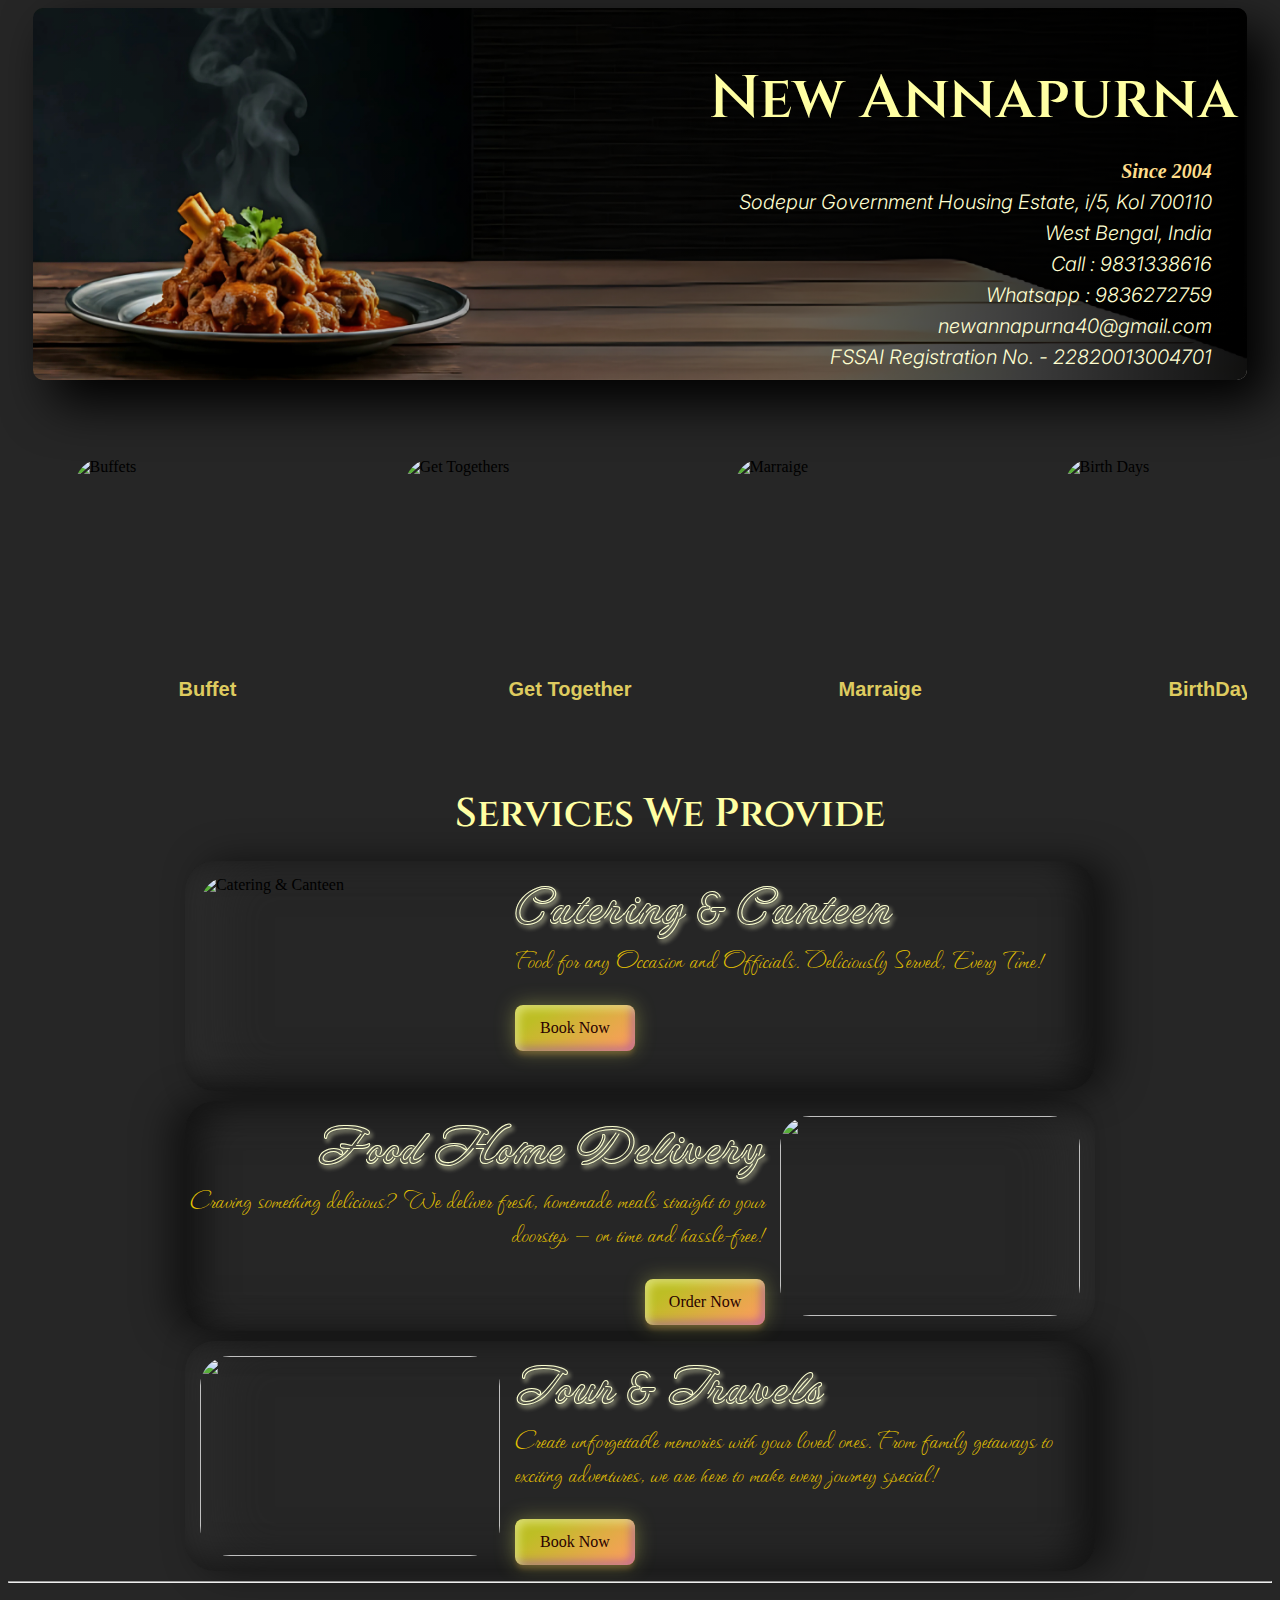
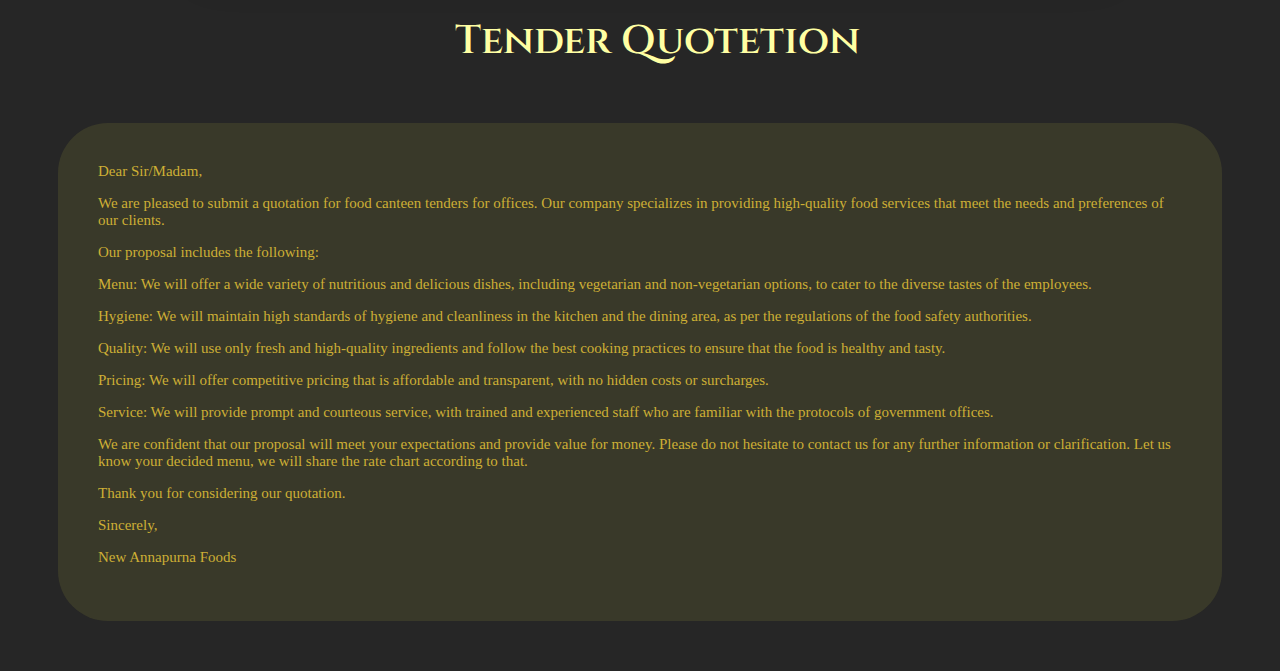
==== commit 1461984b: "work on index and adding menu page" ====
--- a/Index.html
+++ b/Index.html
@@ -4,9 +4,8 @@
     <meta charset="UTF-8">
     <!-- font link -->
     <link rel="preconnect" href="https://fonts.googleapis.com">
-<link rel="preconnect" href="https://fonts.gstatic.com" crossorigin>
-<link href="https://fonts.googleapis.com/css2?family=Cinzel:wght@400..900&family=Crimson+Text:ital,wght@0,400;0,600;0,700;1,400;1,600;1,700&family=EB+Garamond:ital,wght@0,400..800;1,400..800&family=Inter:ital,opsz,wght@0,14..32,100..900;1,14..32,100..900&family=Italianno&family=Playball&family=Playwrite+IN:wght@318&family=Saira:ital,wght@0,100..900;1,100..900&family=Sedan+SC&display=swap" rel="stylesheet">
-
+    <link rel="preconnect" href="https://fonts.gstatic.com" crossorigin>
+    <link href="https://fonts.googleapis.com/css2?family=Cinzel:wght@400..900&family=Crimson+Text:ital,wght@0,400;0,600;0,700;1,400;1,600;1,700&family=EB+Garamond:ital,wght@0,400..800;1,400..800&family=Inter:ital,opsz,wght@0,14..32,100..900;1,14..32,100..900&family=Italianno&family=Neonderthaw&family=Playball&family=Playwrite+IN:wght@318&family=Saira:ital,wght@0,100..900;1,100..900&family=Sedan+SC&family=Waterfall&display=swap" rel="stylesheet">
 
     <link rel="stylesheet" href="style.css">
     
@@ -83,20 +82,24 @@
 
 
 <div class="services">
-    <div class="scroll"  style="display: flex;"><div class="cards"><img src="https://media.istockphoto.com/id/177392719/photo/lunch-service-station.jpg?s=612x612&w=0&k=20&c=ywReVpKuBguQx__JsMFDKtleeRYbvTQwWrAhFv9rVKE=" alt="Catering & Canteen"></div> 
-    <div><p>Catering & Canteen</p><p>Food for any Occasion and Officials. Deliciously Served, Every Time!</p> <button>Book Now</button></div>
+    <div class="scroll shade_gen1"  style="display: flex;">
+        <div class="cards"><img src="https://media.istockphoto.com/id/177392719/photo/lunch-service-station.jpg?s=612x612&w=0&k=20&c=ywReVpKuBguQx__JsMFDKtleeRYbvTQwWrAhFv9rVKE=" alt="Catering & Canteen"></div> 
+    <div><p class="ser_head">Catering & Canteen</p><p class="ser_in">Food for any Occasion and Officials. Deliciously Served, Every Time!</p> 
+        <button class="btn">Book Now</button></div>
 </div>
 
-<div class="scroll"  style="display: flex;">
-    <div><p>Food Home Delivery</p><p>Craving something delicious? We deliver fresh, homemade meals straight to your doorstep — on time and hassle-free!</p> <button>Order Now</button></div>
+<div class="scroll shade_gen2"  style="display: flex;">
+    <div style="text-align: right;"><p class="ser_head">Food Home Delivery</p><p class="ser_in">Craving something delicious? We deliver fresh, homemade meals straight to your doorstep — on time and hassle-free!</p> 
+        <button class="btn">Order Now</button></div>
     <div class="cards"><img src="https://media.istockphoto.com/id/1398228427/photo/food-delivery-rider-delivers-food.jpg?s=612x612&w=0&k=20&c=wl9Xfb89ik9o7i9yjXbm114Gvlbd1LBLeSVZU6R_DpA=" alt="">
 </div>
 
 </div> 
-    <div class="scroll"  style="display: flex;"><div class="cards"><img src="https://media.istockphoto.com/id/1347088244/photo/kerala-most-beautiful-place-of-india.jpg?s=612x612&w=0&k=20&c=oBVJ6rUfq1YOua_4Oqhj0B1TFwcMFhniaysLJEN_eh8=" alt=""></div>
+    <div class="scroll shade_gen1"  style="display: flex;"><div class="cards"><img src="https://media.istockphoto.com/id/1347088244/photo/kerala-most-beautiful-place-of-india.jpg?s=612x612&w=0&k=20&c=oBVJ6rUfq1YOua_4Oqhj0B1TFwcMFhniaysLJEN_eh8=" alt=""></div>
 <div>
-    <p>Tour & Travels</p>
-    <p>Create unforgettable memories with your loved ones. From family getaways to exciting adventures, we are here to make every journey special!</p> <button>Book Now</button>
+    <p class="ser_head">Tour & Travels</p>
+    <p class="ser_in">Create unforgettable memories with your loved ones. From family getaways to exciting adventures, we are here to make every journey special!</p> 
+    <button class="btn">Book Now</button>
 </div></div>
 </div>
 
--- a/style.css
+++ b/style.css
@@ -49,7 +49,8 @@
 {
     font-size: 20px; 
     font-family: 'Trebuchet MS', 'Lucida Sans Unicode', 'Lucida Grande', 'Lucida Sans', Arial, sans-serif; 
-    color:  rgb(158, 158, 92);
+    /* color:  rgb(158, 158, 92); */
+    color: rgb(222, 203, 95);
     margin-top: 2px;
     margin-bottom: 2px;
     padding: 0px;
@@ -130,7 +131,10 @@
 
 .menu
 {
-     background-color: rgb(160, 79, 25);
+    display: flex;
+    gap: 10px;
+    flex-wrap: wrap;
+     background-color: rgb(42, 42, 42);
      margin-right: 2%;
      margin-left: 2%;
     /* margin-top: 3%;
@@ -140,6 +144,7 @@
       box-shadow: 20px 25px 50px rgb(19, 14, 5);
      padding: 2%;
      flex: 0 0 auto;
+     flex-direction: column;
     /* box-shadow: inset 0 0 5px rgb(230, 30, 30); */
     /* transition: box-shadow 2s; */
     /* transition: all 0.5s ease-in-out;
@@ -160,7 +165,7 @@
         display: flex;
         flex-direction: column;
         justify-content: space-between;
-        align-content: start;
+        align-content: start; */
         /* flex: 1; Ensures flexibility */
         /* min-height: 400px; Adjust based on your design */
         /* max-width: 700px; Ensures uniform width */
@@ -169,9 +174,7 @@
         border-radius: 10px;
         background: #fff; */
 
-    
-/* } */
-*/
+     /* } */
 
 /* .menu:hover
 {
@@ -236,8 +239,199 @@
 .tender
 {
     color: rgb(205, 175, 53);
-    margin: 5%;
+    margin: 50px;
     background-color: rgba(72, 72, 45, 0.566);
     border-radius: 50px;
-    padding: 4%;
-}+    padding: 40px;
+    font-size: 15px;
+}
+.shade_gen1
+{
+     box-shadow:
+    inset -1em -0.4em 35px rgba(0, 0, 0, 0.5),
+    inset 30px -4px 50px rgba(49, 49, 49, 0.567),
+    1em -0.04em 35px rgba(0, 0, 0, 0.5) ;
+    padding: 0px;
+    border-radius: 30px;
+    margin-top: 10px;
+    margin-bottom: 10px;
+
+}
+.shade_gen2
+{
+     box-shadow:
+    inset 1em 0.4em 35px rgba(0, 0, 0, 0.5),
+    inset -30px 4px 50px rgba(49, 49, 49, 0.567),
+    -1em 0.04em 35px rgba(0, 0, 0, 0.5) ;
+    padding-left: 2px;
+    border-radius: 30px;
+    margin-top: 10px;
+    margin-bottom: 10px;
+    
+}
+.ser_head
+{
+    font-size: 50px;
+    margin-top: 10px;
+    margin-bottom: 2px;
+    color: #fcffd0;
+    font-family: "Neonderthaw", cursive;
+    font-weight: 400;
+    font-style: normal;
+    text-shadow: 2px 3px 4px;
+      
+}
+
+.ser_in
+{
+
+        font-family: "Waterfall", cursive;
+        font-weight: 500;
+        font-style: normal;
+        font-size: 30px;
+        margin-top: 2px;
+        color: rgb(232, 197, 1);
+}
+
+.btn {
+
+    --clr-font-main: hsla(0 0% 20% / 100);
+    --btn-bg-1: rgb(255, 155, 97);
+    --btn-bg-2: rgb(190, 190, 37);
+    --btn-bg-color: rgb(41, 0, 0);
+    font-family: 'Times New Roman', Times, serif;
+    --radii: 0.5em;
+    cursor: pointer;
+    padding: 0.9em 1.4em;
+    min-width: 120px;
+    min-height: 44px;
+    font-size: var(--size, 1rem);
+    font-weight: 500;
+    transition: 0.8s;
+    background-size: 280% auto;
+    background-image: linear-gradient(
+      325deg,
+      var(--btn-bg-2) 0%,
+      var(--btn-bg-1) 55%,
+      var(--btn-bg-2) 90%
+    );
+    border: none;
+    border-radius: var(--radii);
+    color: var(--btn-bg-color);
+     box-shadow:
+      0px 0px 20px rgba(185, 192, 84, 0.46),
+      0px 5px 5px -1px rgba(233, 157, 58, 0.25),
+      inset 4px 4px 8px rgba(247, 255, 175, 0.5),
+      inset -4px -4px 8px rgba(91, 19, 216, 0.35);
+  }
+  
+  .btn:hover {
+    background-position: right top;
+  }
+  
+  .btn:is( :active) {
+    outline: none;
+    box-shadow:
+      0 0 0 3px var(--btn-bg-color),
+      0 0 0 6px var(--btn-bg-2);
+  }
+  
+  @media (prefers-reduced-motion: reduce) {
+    .btn {
+      transition: linear;
+    }
+  }
+  
+
+  /* For Menu page */
+
+.menus
+{
+    display: flex;
+    padding: 3px;
+    margin: 3px;
+    background-color: aqua;
+}
+  .card {
+    background: #111;
+    color: #fff;
+    width: 300px;
+    border-radius: 30px;
+    padding: 30px 25px;
+    box-shadow: 0 10px 20px rgba(0,0,0,0.3);
+    transition: transform 0.3s ease;
+    overflow: hidden;
+    /*position: relative; */
+  }
+
+  .card:hover {
+    transform: scale(1.05);
+  }
+
+  .title {
+    font-size: 1.6rem;
+    font-weight: bold;
+    letter-spacing: 5px;
+    color: white;
+    text-shadow: 0 0 5px #fff, 0 0 10px #aaa;
+  }
+
+  .author {
+    font-weight: bold;
+    margin: 10px 0;
+    font-size: 1rem;
+    color: #ddd;
+    text-shadow: 0 0 3px #fff;
+  }
+
+  
+
+  .rating-text {
+    margin-left: 10px;
+    font-size: 1rem;
+  }
+
+  .tags {
+    margin: 15px 0;
+    display: flex;
+    gap: 10px;
+    flex-wrap: wrap;
+  }
+
+  .tag {
+    border: 2px solid white;
+    border-radius: 10px;
+    padding: 5px 10px;
+    font-size: 0.9rem;
+    cursor: pointer;
+    transition: background 0.3s, color 0.3s;
+  }
+
+  .tag:hover {
+    background: white;
+    color: black;
+  }
+
+  .description-wrapper {
+    height: 0;
+    overflow: hidden;
+    transition: height 0.5s ease;
+  }
+
+  .card:hover .description-wrapper {
+    height: 150px; /* Adjust height based on how much text you have */
+
+  }
+  
+  .card:not(:hover) .description-wrapper
+  {
+    height: 10px;
+  }
+  
+
+  .description {
+    font-size: 0.95rem;
+    color: #ddd;
+    line-height: 1.5;
+    padding-top: 10px;
+  }